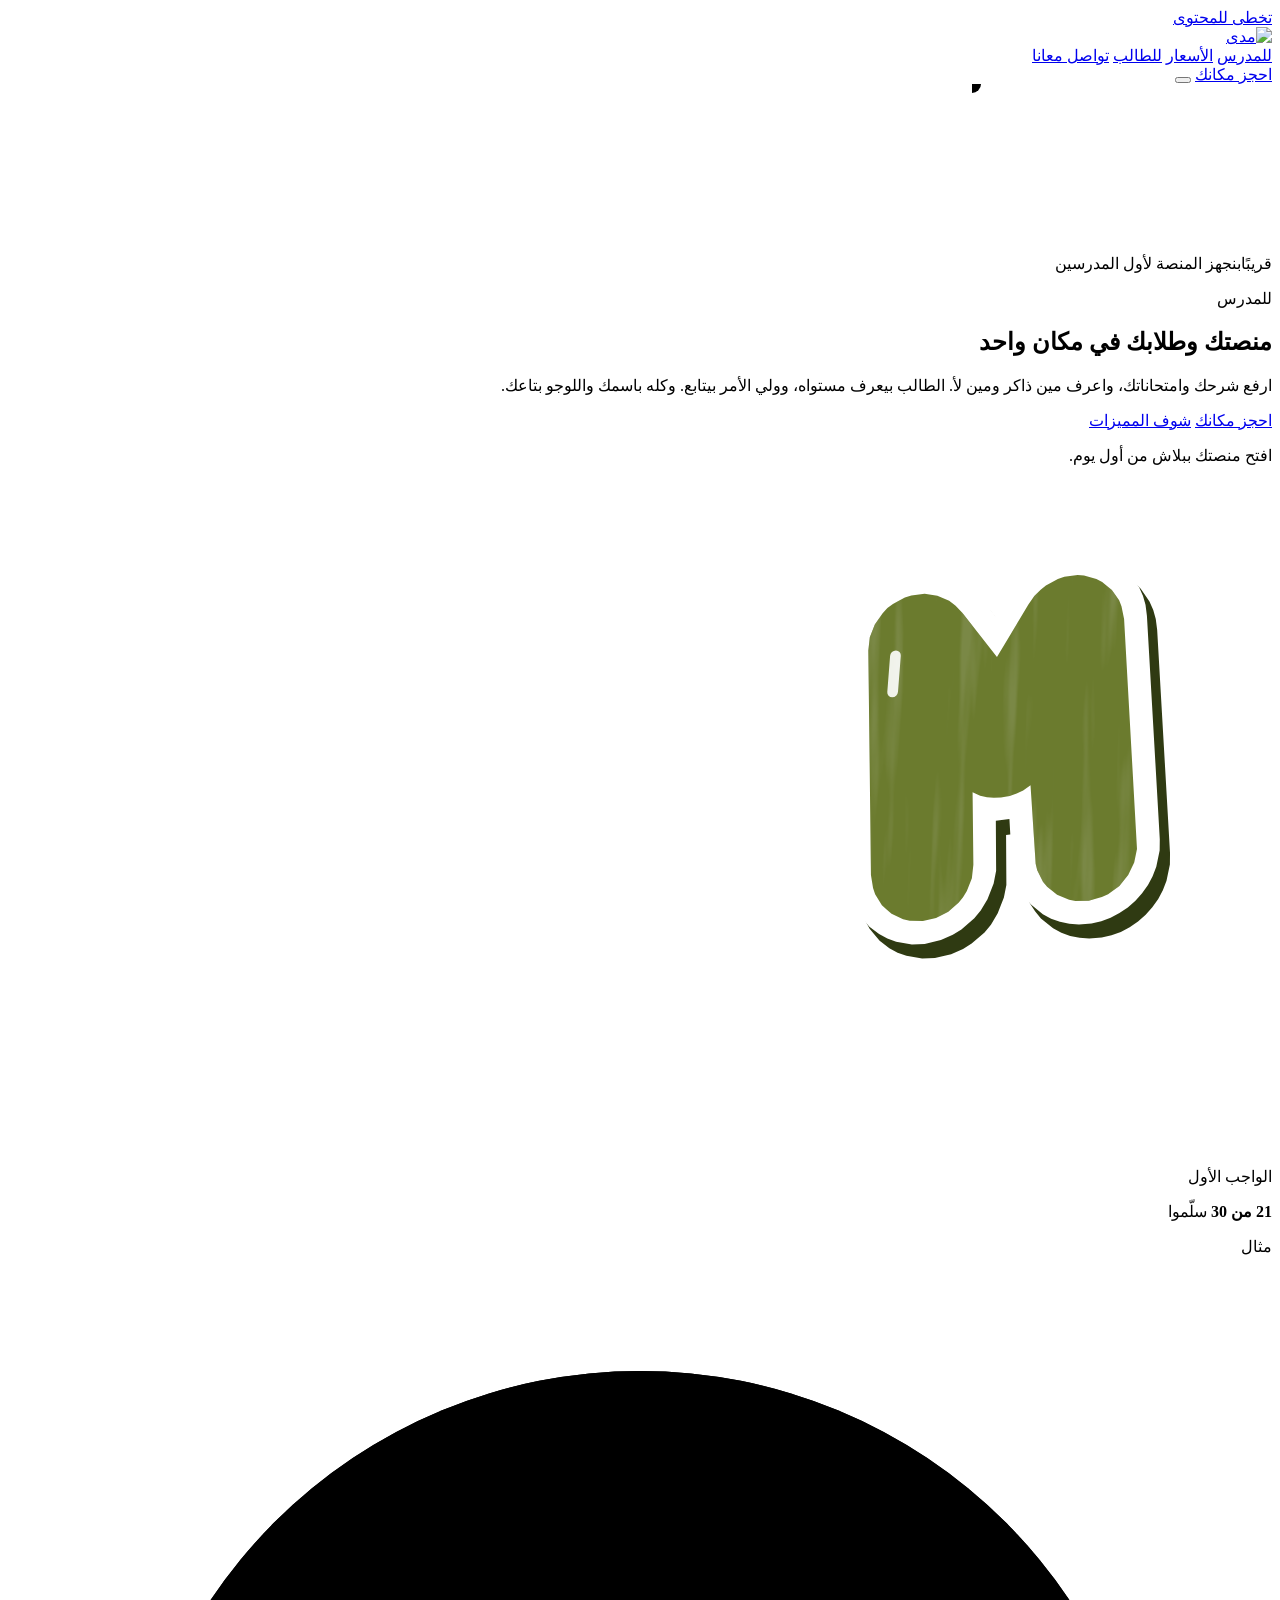
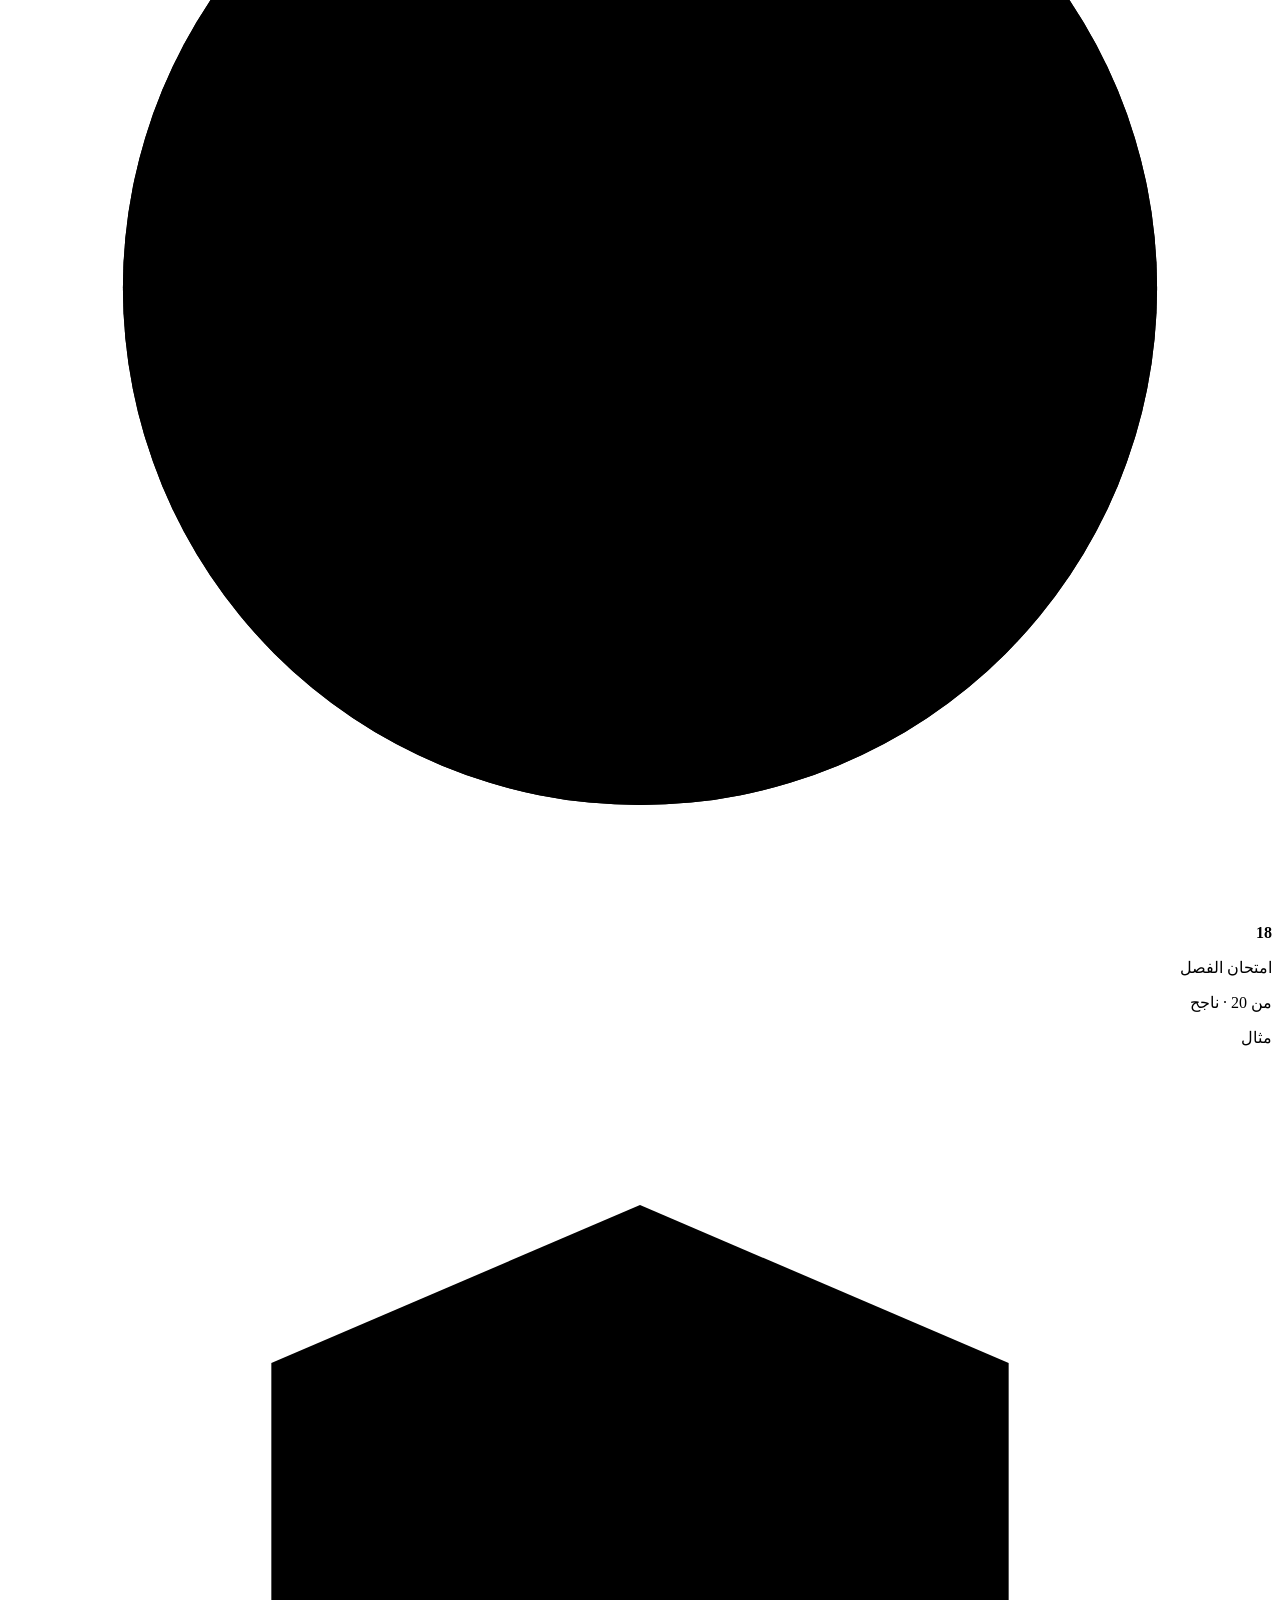
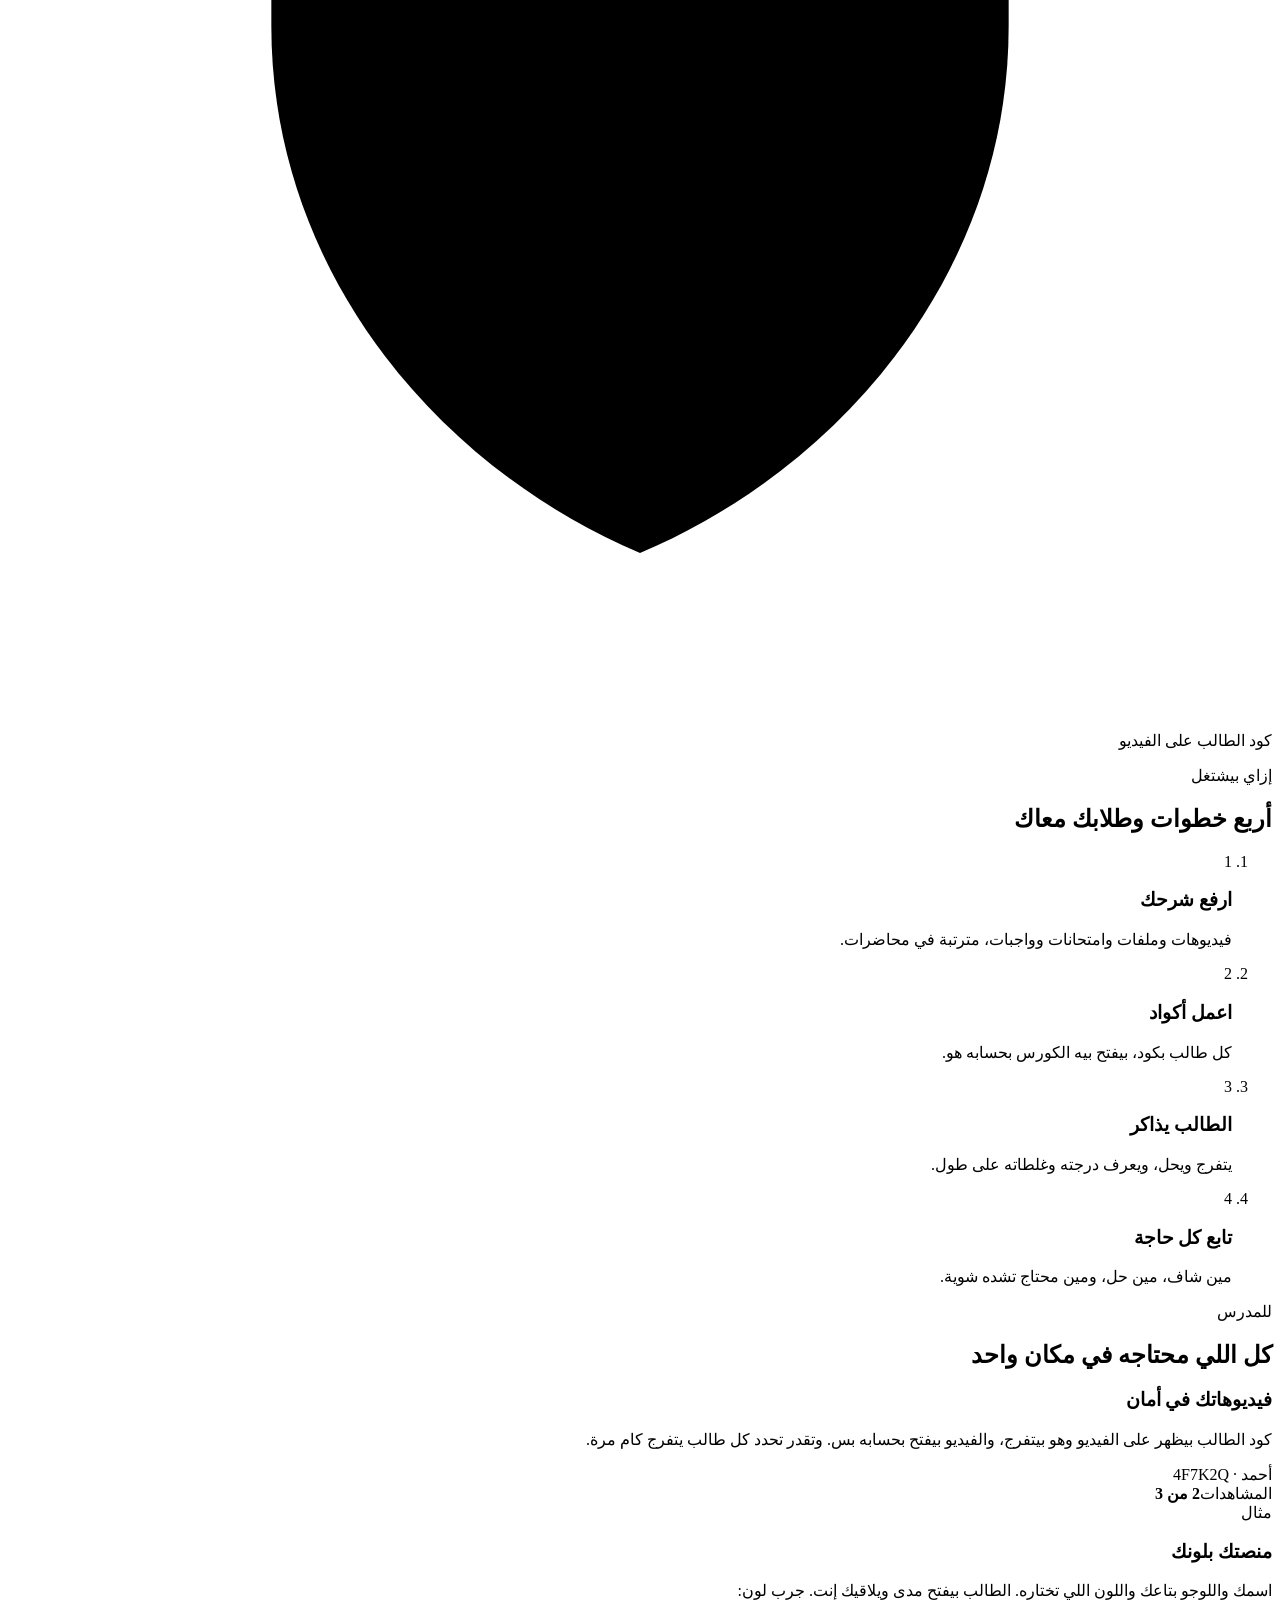
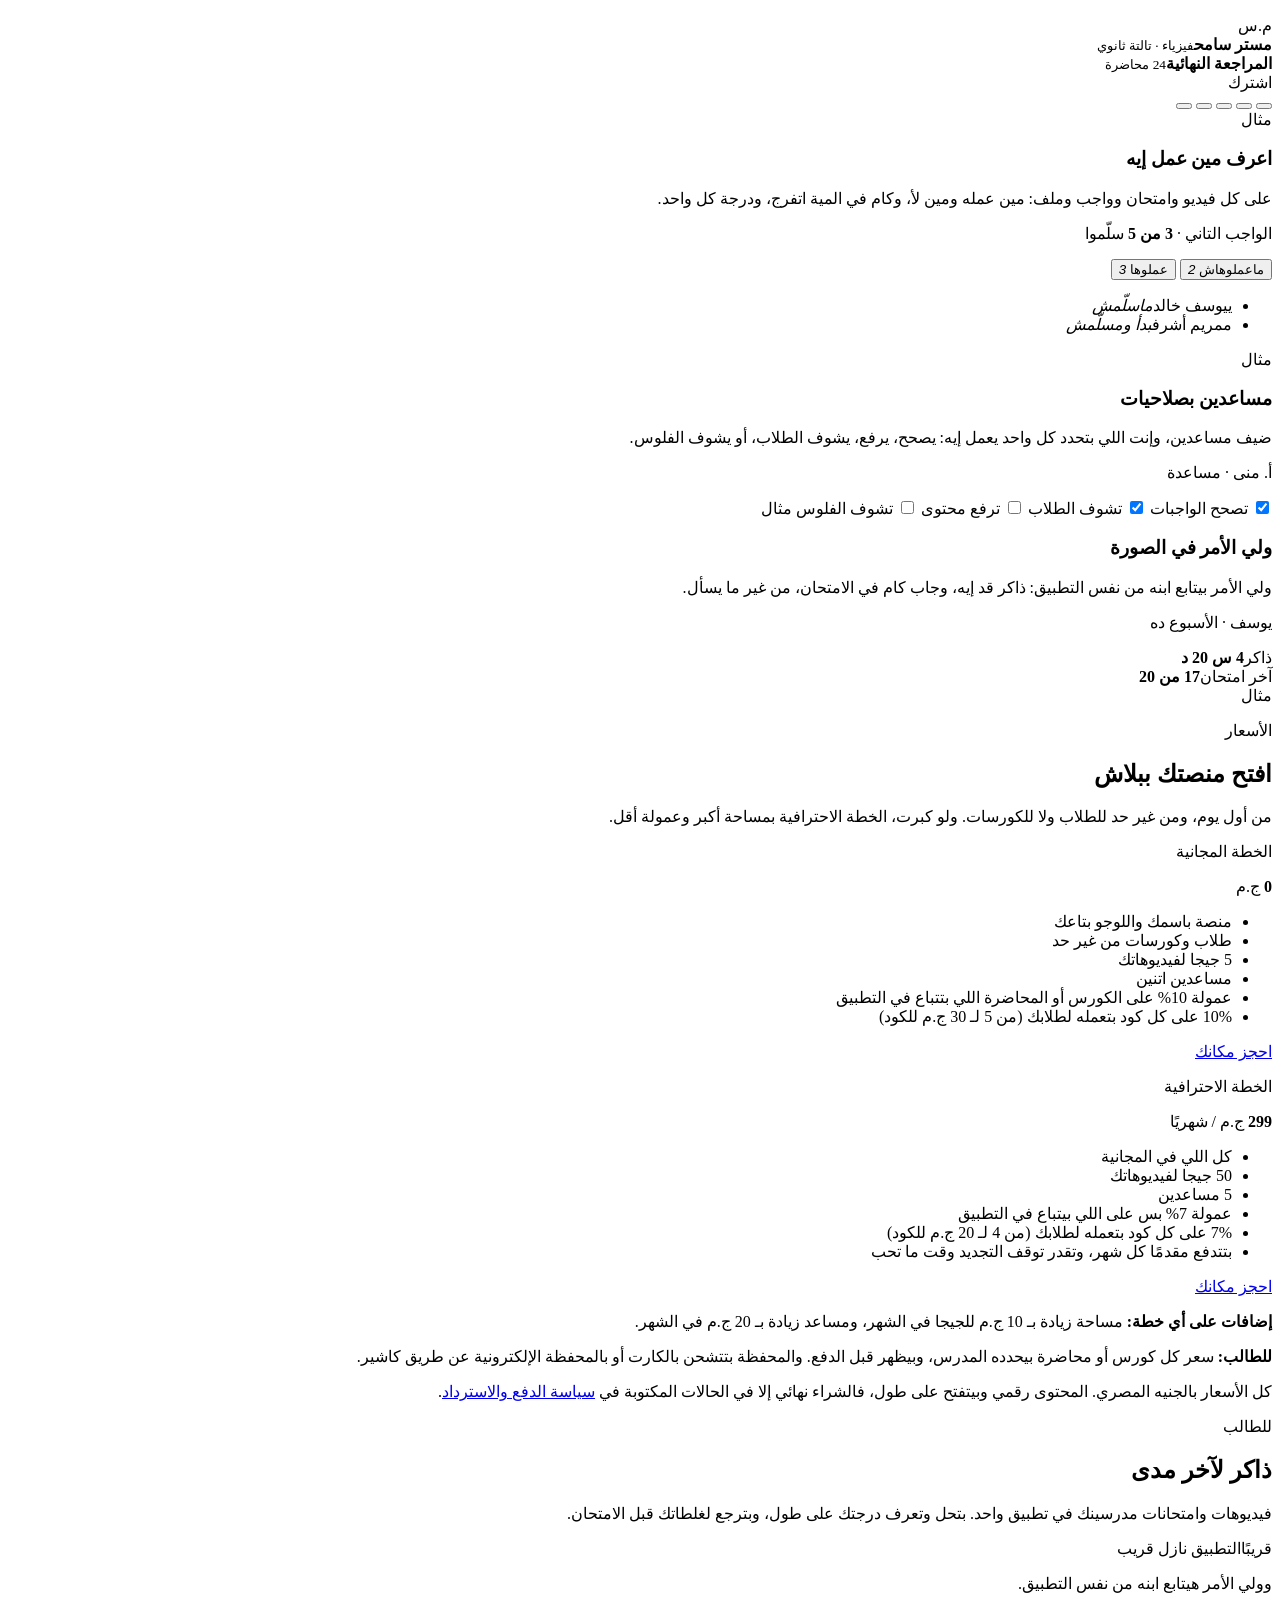
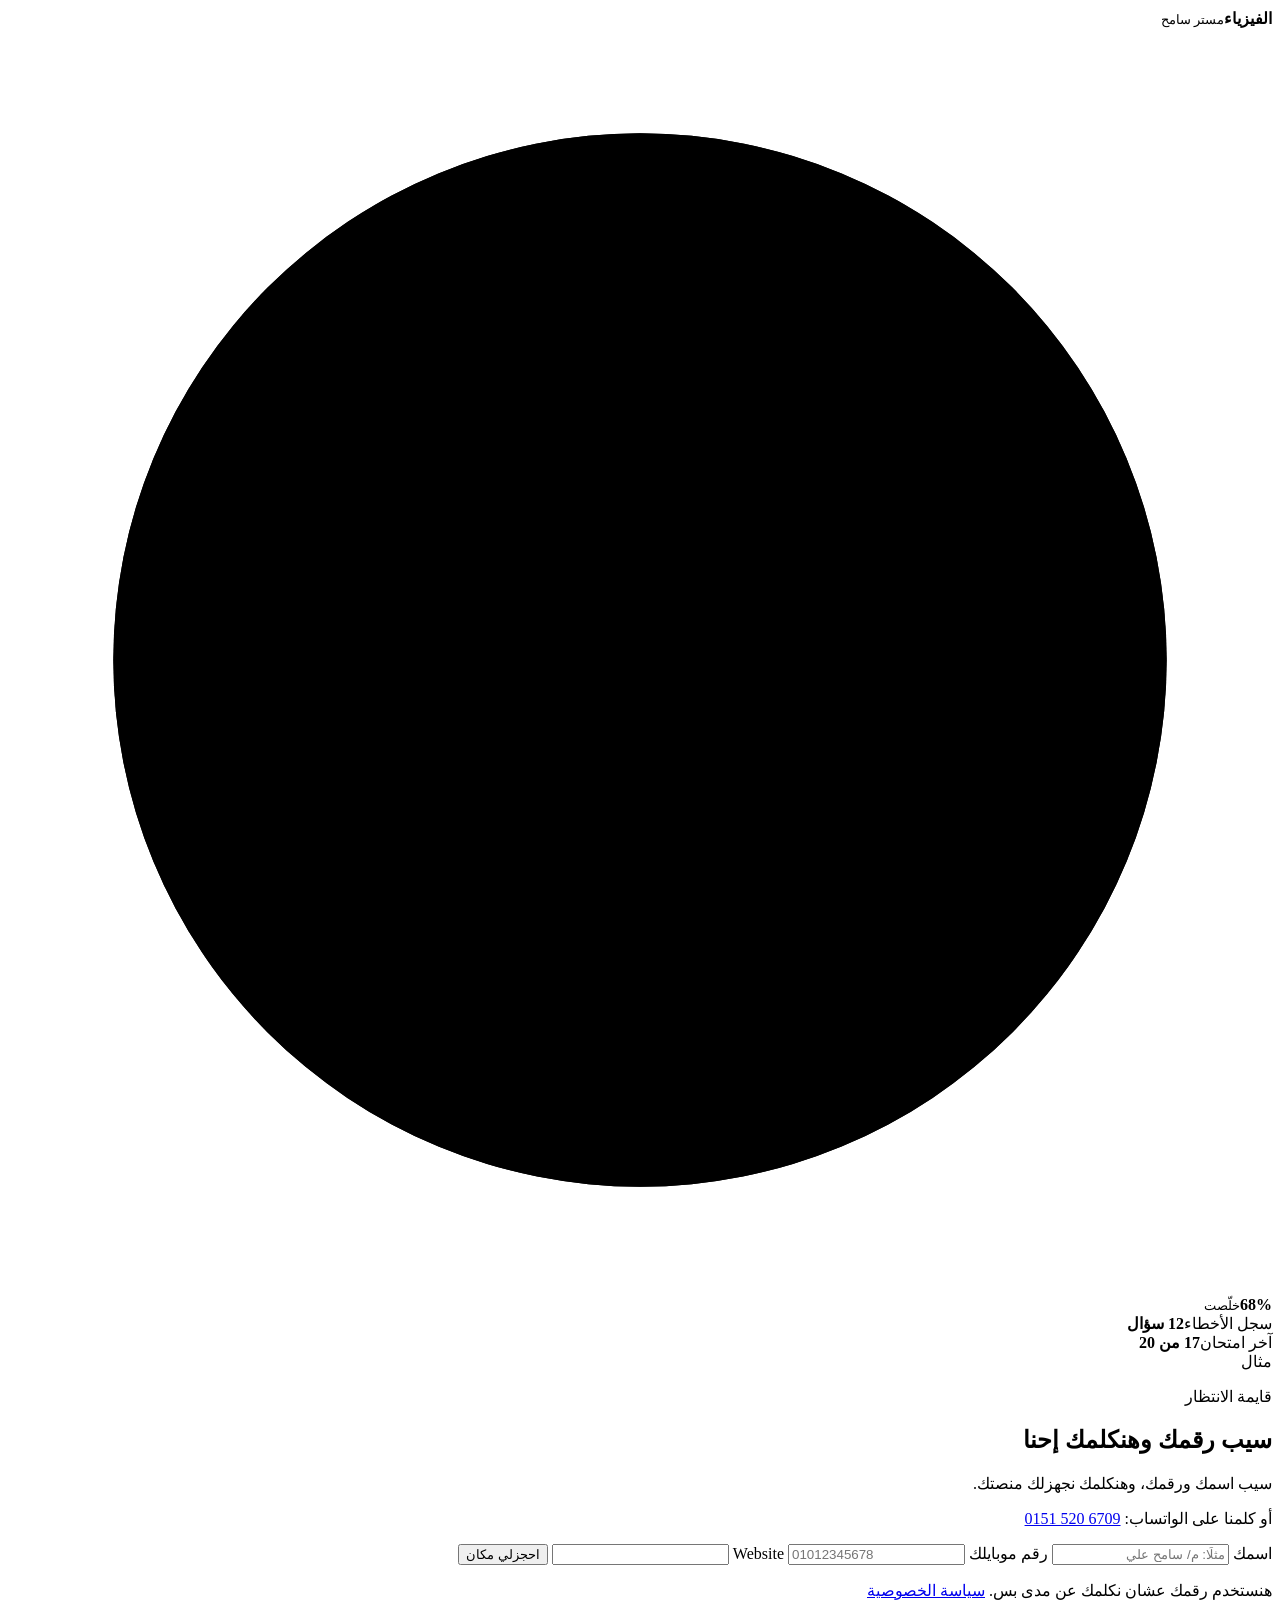
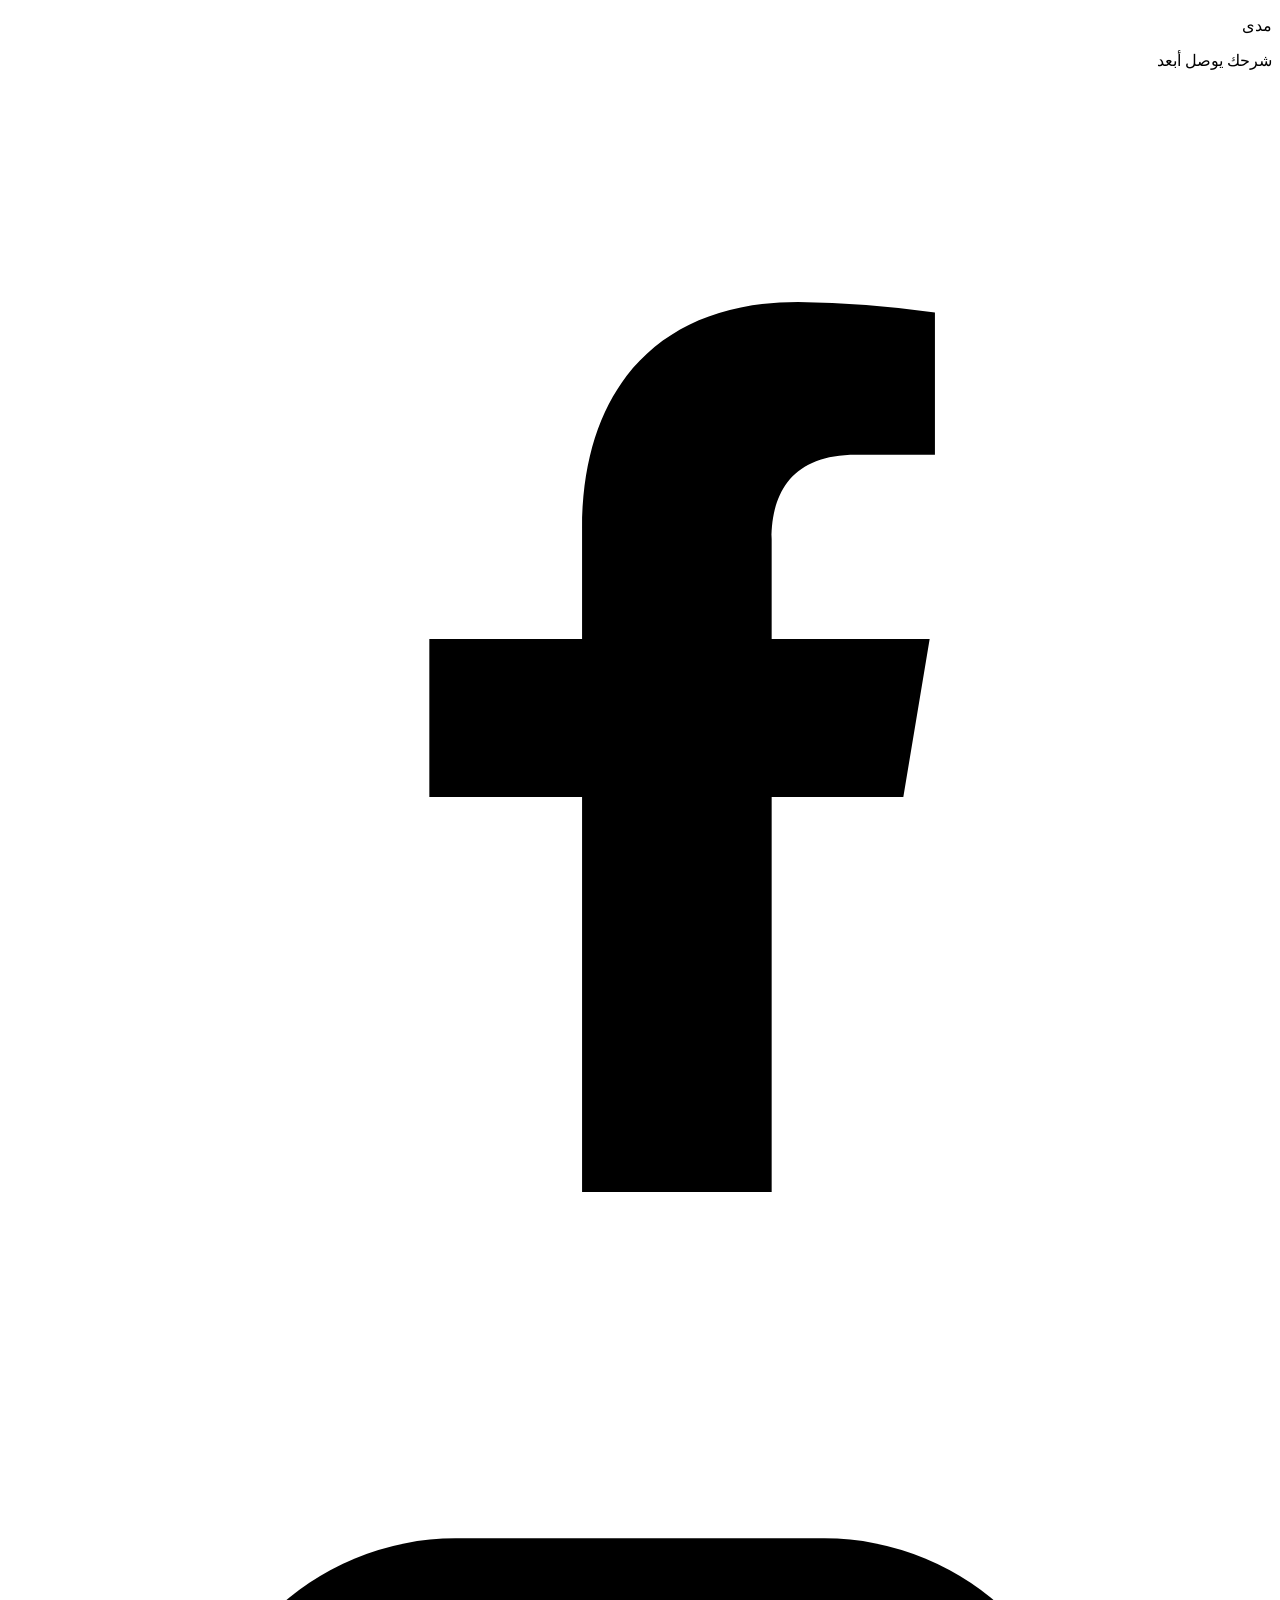
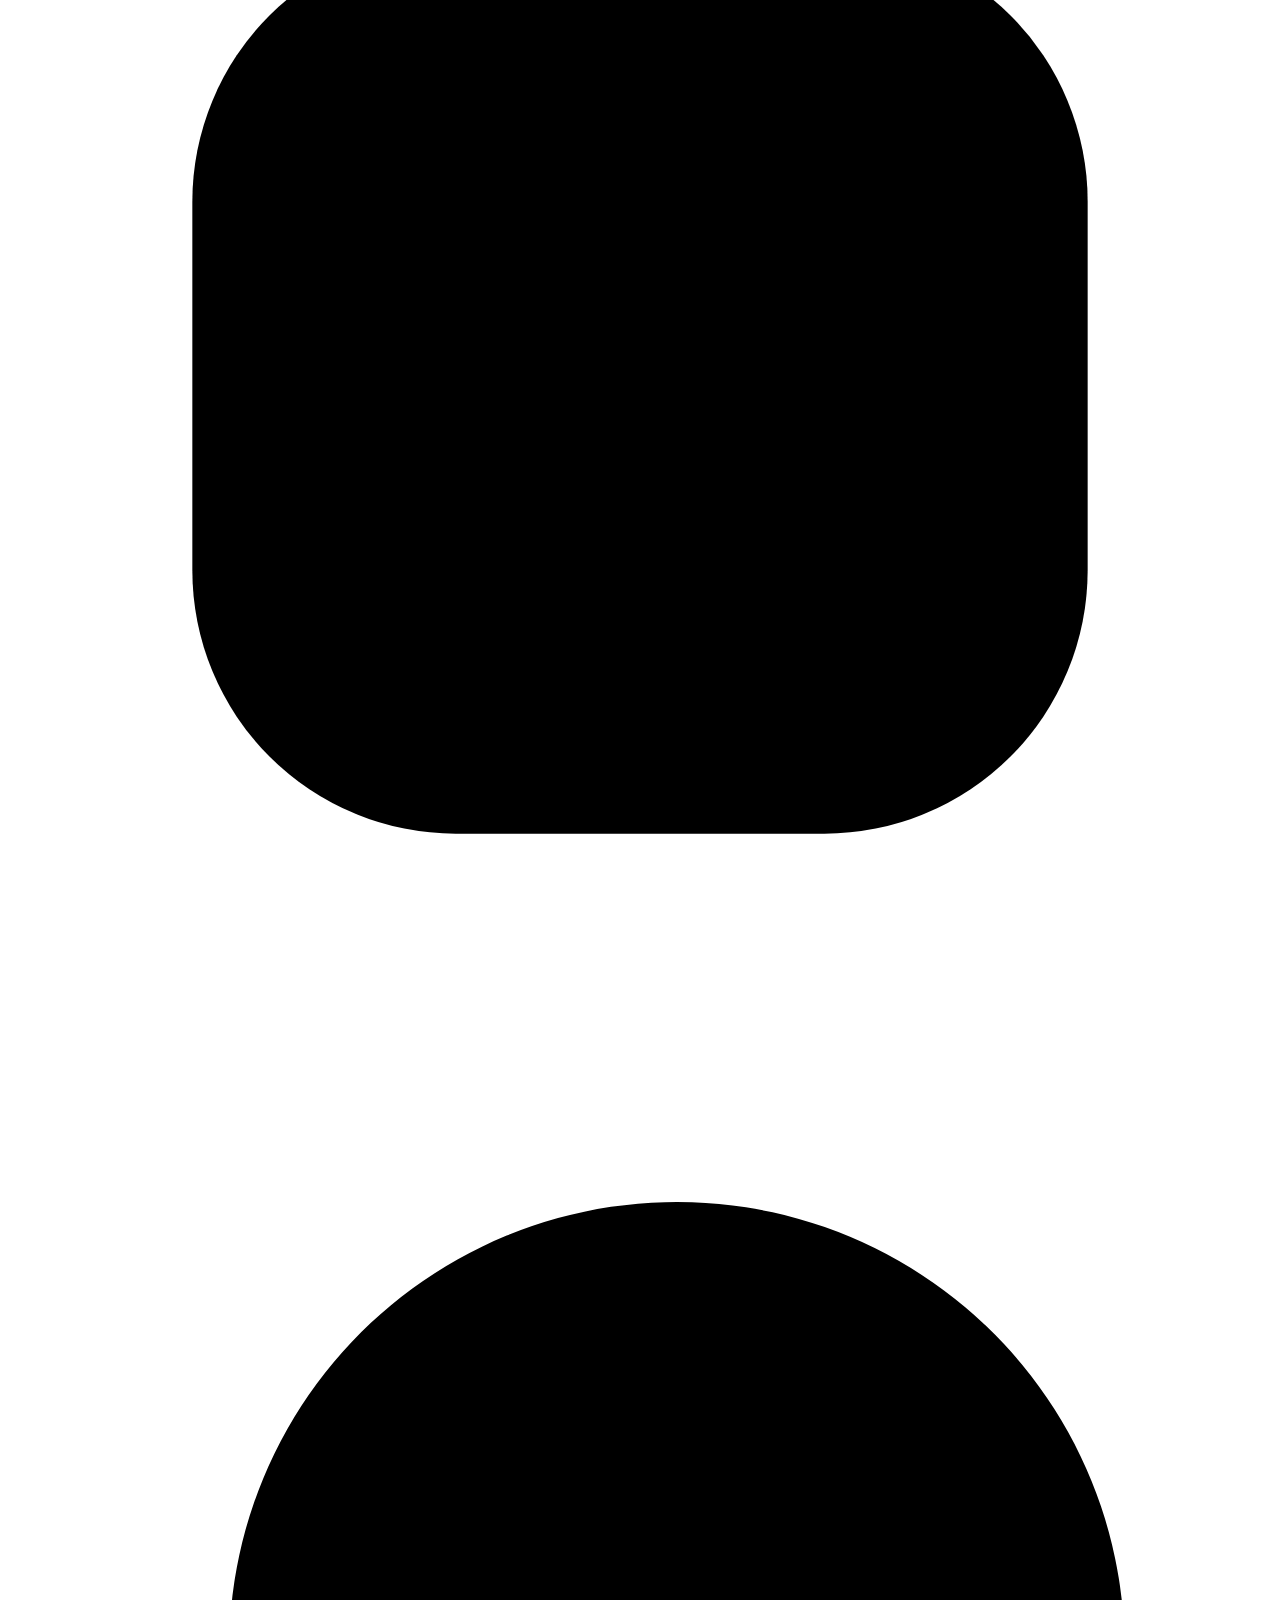
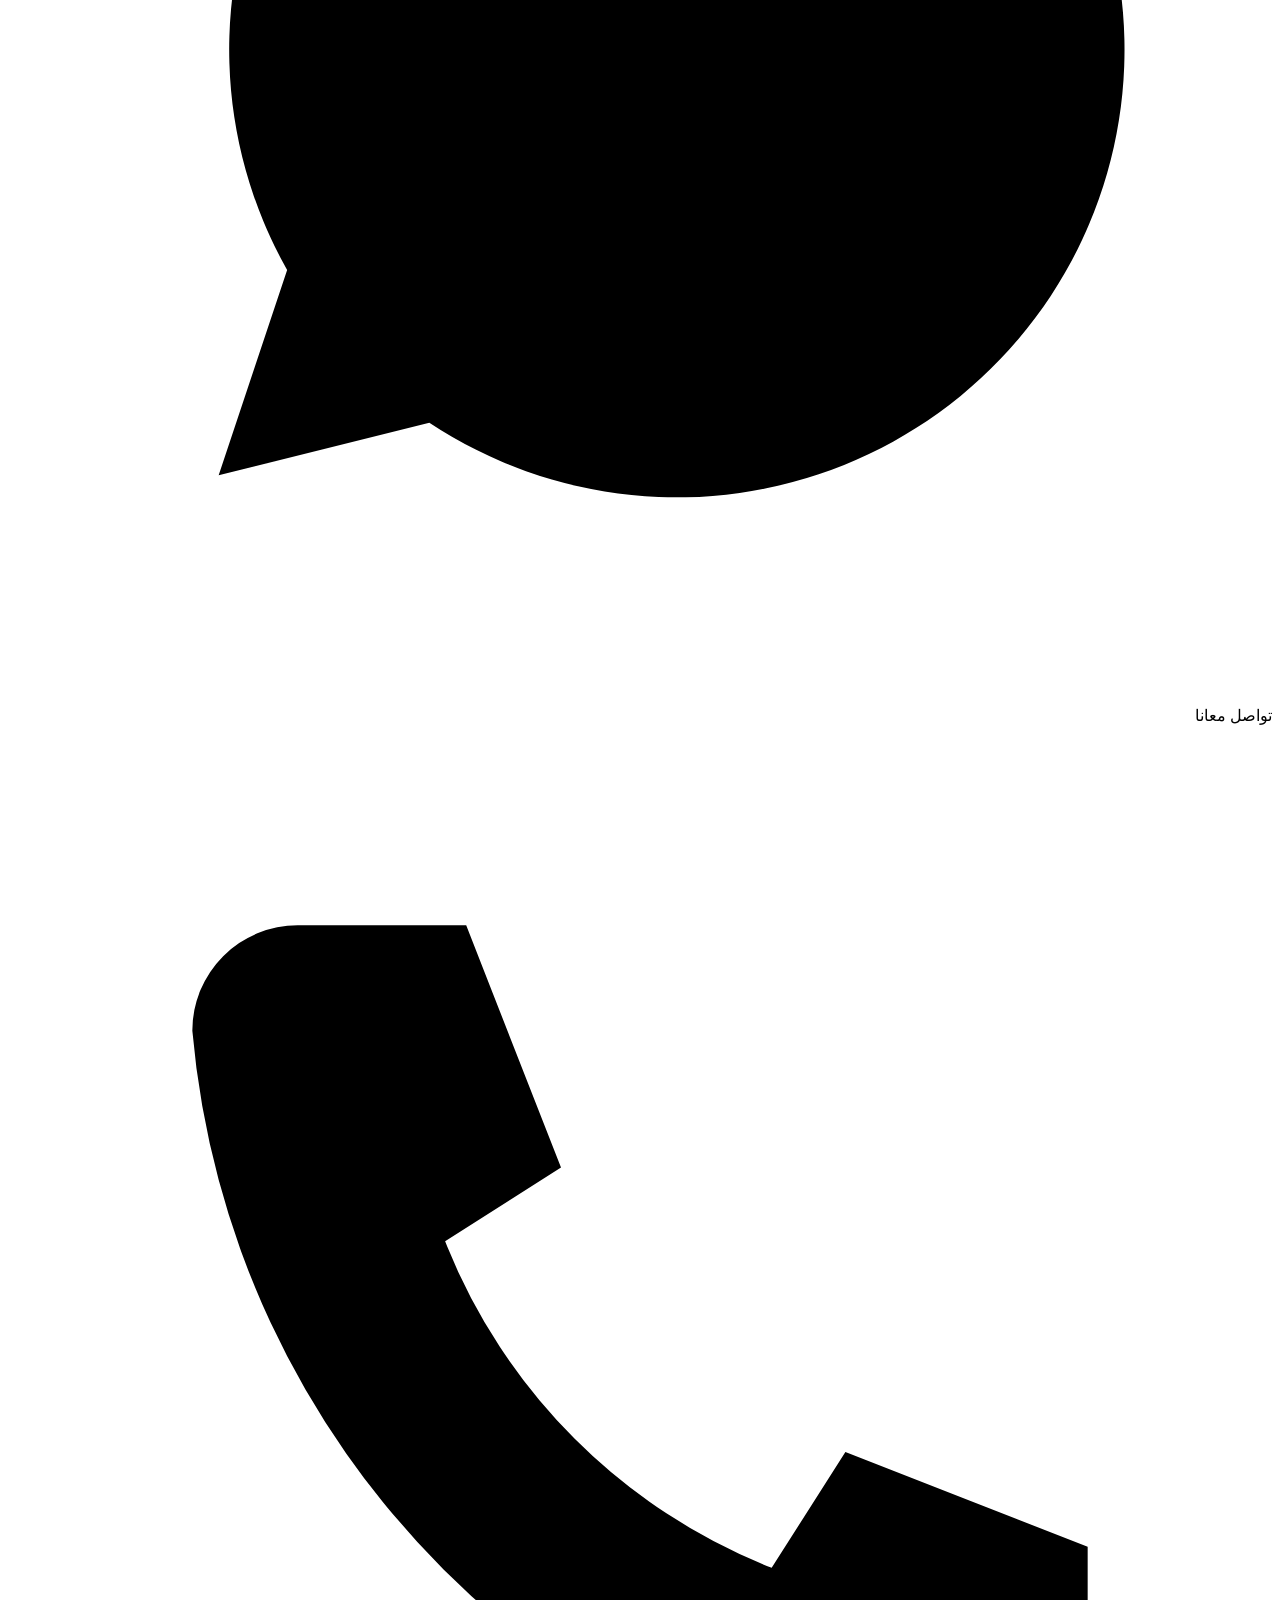
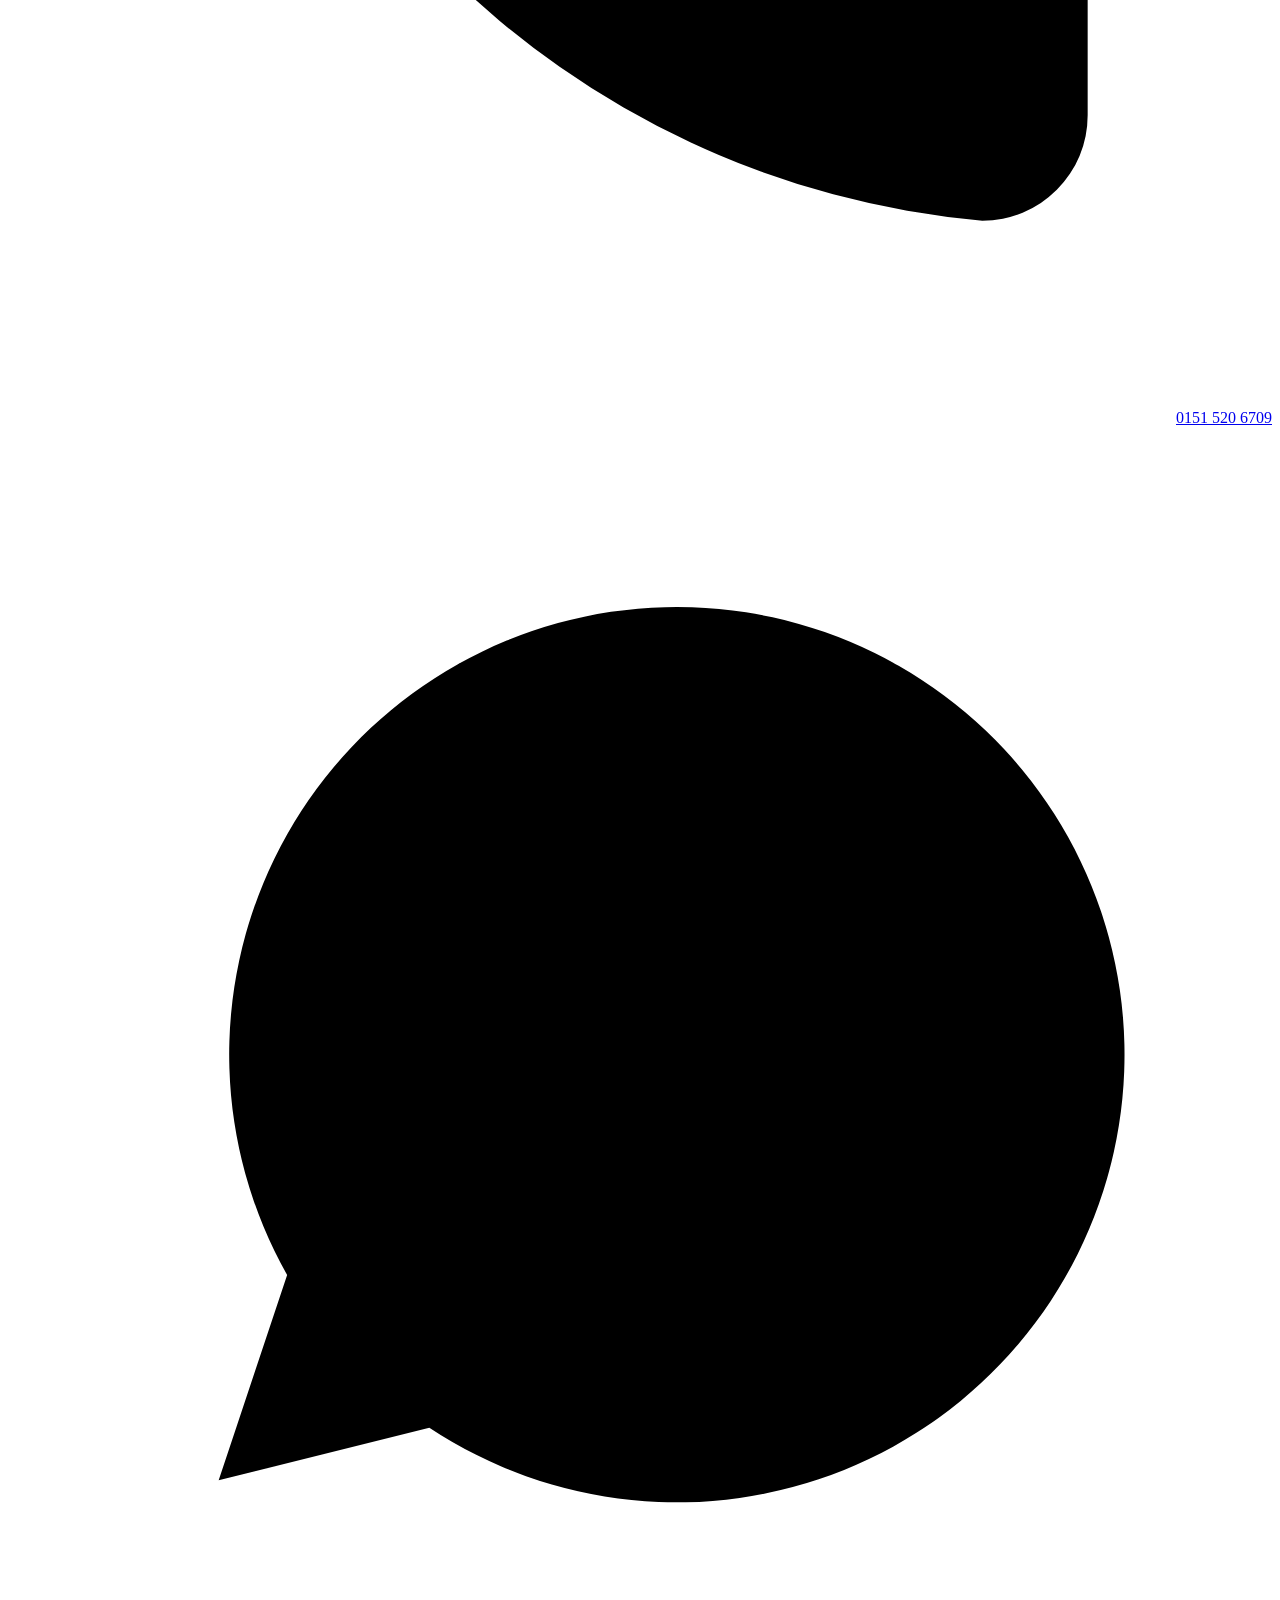
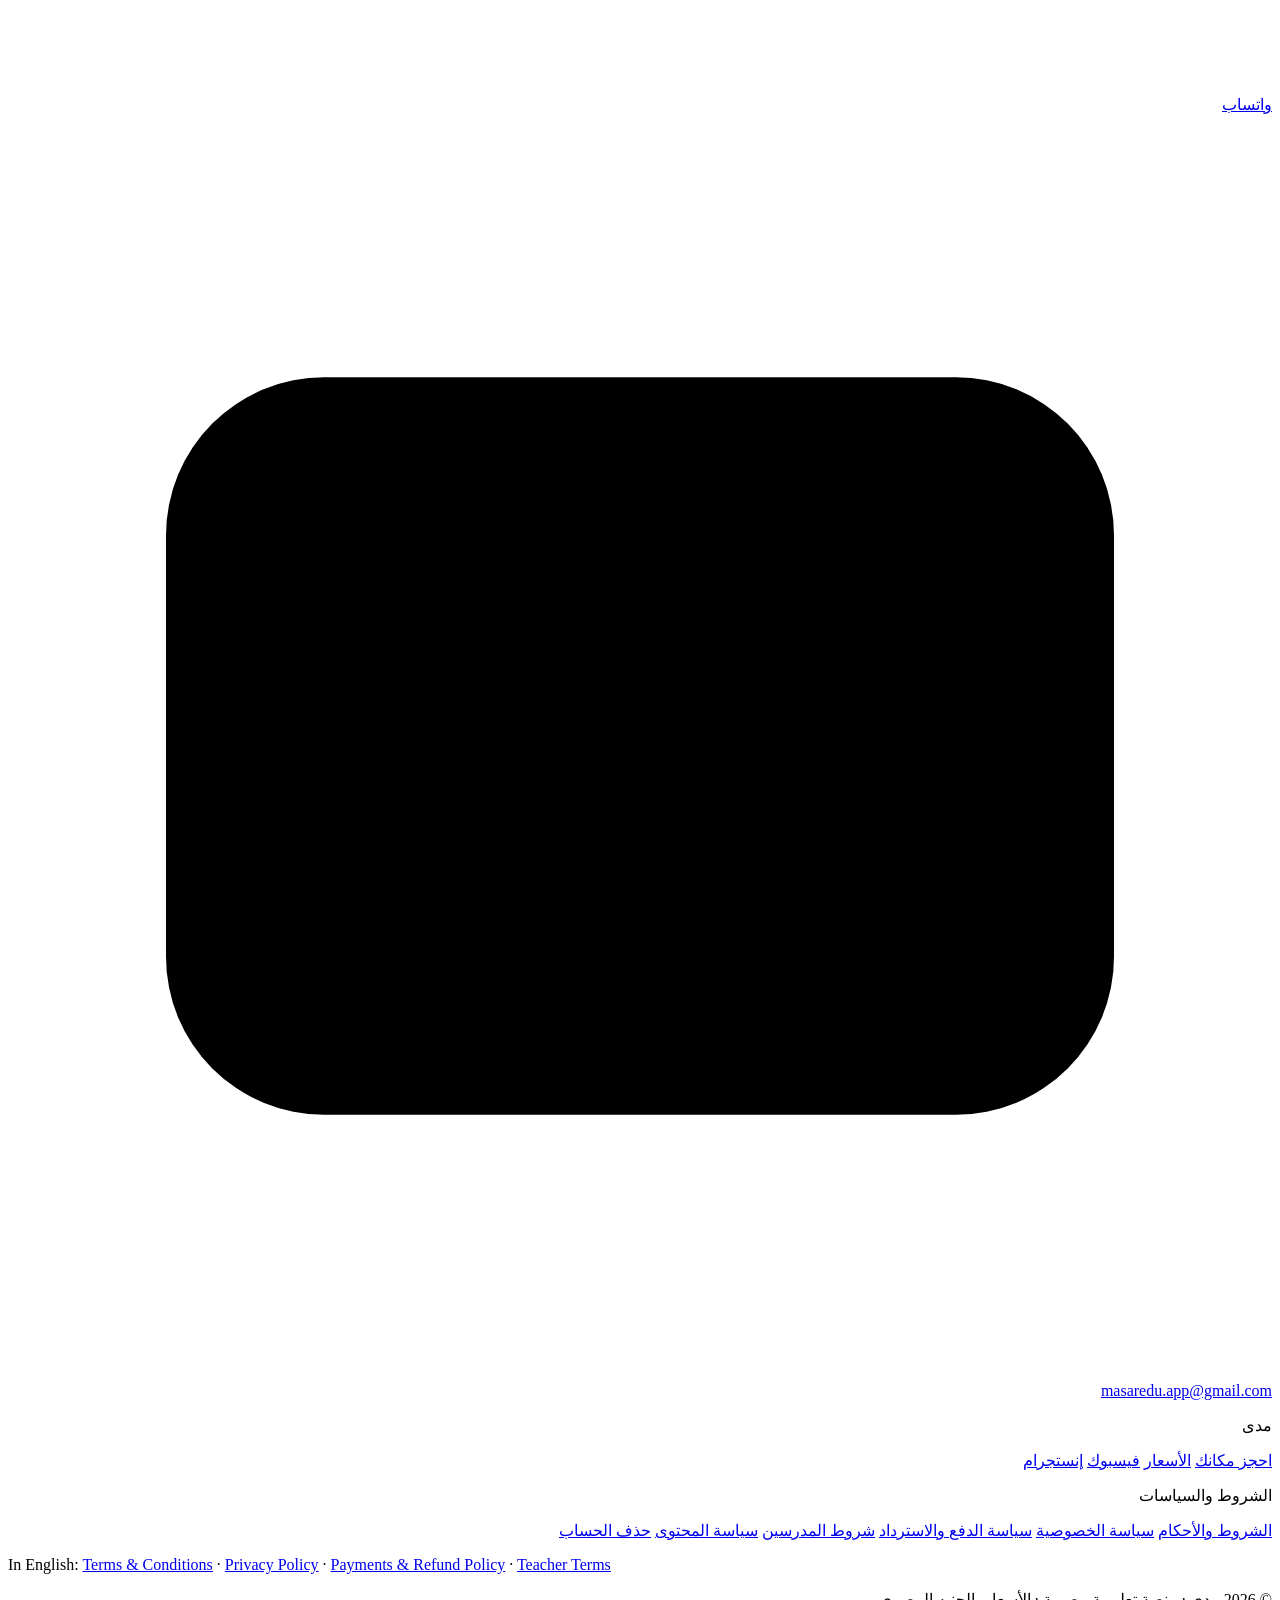
==== index.html @ 66dbe3a2 "Publish the landing (mada-project e6b8603f)" ====
<!DOCTYPE html>
<html lang="ar" dir="rtl">
<head>
  <meta charset="UTF-8">
  <meta http-equiv="Content-Security-Policy" content="default-src 'self'; script-src 'self'; style-src 'self'; img-src 'self' data: https://yfgarbtydtcmgkupcfwn.supabase.co; font-src 'self'; connect-src 'self' https://yfgarbtydtcmgkupcfwn.supabase.co; object-src 'none'; base-uri 'none'; form-action 'self'; upgrade-insecure-requests">
  <meta name="viewport" content="width=device-width, initial-scale=1, viewport-fit=cover">
  <title>مدى · منصتك وطلابك في مكان واحد</title>
  <meta name="description" content="مدى منصة للمدرس: ارفع شرحك وامتحاناتك، اعرف مين ذاكر ومين لأ، والطالب يعرف مستواه وولي الأمر يتابع. افتح منصتك ببلاش.">
  <link rel="canonical" href="https://kareemhekal.github.io/mada-landing/">
  <meta name="theme-color" content="#FFFFFF">
  <meta name="robots" content="index, follow, max-image-preview:large">
  <meta property="og:type" content="website">
  <meta property="og:site_name" content="مدى">
  <meta property="og:locale" content="ar_EG">
  <meta property="og:title" content="مدى · منصتك وطلابك في مكان واحد">
  <meta property="og:description" content="ارفع شرحك وامتحاناتك، واعرف مين ذاكر ومين لأ. افتح منصتك ببلاش.">
  <meta property="og:url" content="https://kareemhekal.github.io/mada-landing/">
  <meta property="og:image" content="https://kareemhekal.github.io/mada-landing/og-image.png">
  <meta name="twitter:card" content="summary_large_image">
  <meta name="mada-api" content="https://yfgarbtydtcmgkupcfwn.supabase.co">
  <meta name="mada-key" content="eyJhbGciOiJIUzI1NiIsInR5cCI6IkpXVCJ9.eyJpc3MiOiJzdXBhYmFzZSIsInJlZiI6InlmZ2FyYnR5ZHRjbWdrdXBjZnduIiwicm9sZSI6ImFub24iLCJpYXQiOjE3NzU1OTYxNDIsImV4cCI6MjA5MTE3MjE0Mn0.XGK3OTAyPMfw1ZCo0PG9bc5GYZfRO492a5dwb6EX-EU">
  <link rel="icon" type="image/png" href="/mada-landing/favicon.png">
  <link rel="preload" href="/mada-landing/fonts/MadaTag-Regular.woff2" as="font" type="font/woff2" crossorigin>
  <link rel="preload" href="/mada-landing/fonts/BalooBhaijaan2-Variable.woff2" as="font" type="font/woff2" crossorigin>
  <link rel="stylesheet" href="/mada-landing/landing/landing.css?v=mv3u9ocb">
  <script type="module" src="/mada-landing/landing/main.js?v=mv3u9ocb"></script>
  <script type="application/ld+json">{"@context":"https://schema.org","@type":"EducationalOrganization","name":"مدى","alternateName":"Mada","url":"https://kareemhekal.github.io/mada-landing","logo":"https://kareemhekal.github.io/mada-landing/brand/mada-wordmark-clean.svg","slogan":"شرحك يوصل أبعد","areaServed":"EG","inLanguage":"ar","telephone":"+201515206709","email":"masaredu.app@gmail.com","sameAs":["https://www.facebook.com/61594158264106/","https://www.instagram.com/mada_page/"]}</script>
</head>
<body>
  <a class="skip" href="#main">تخطى للمحتوى</a>

  <header class="top">
    <div class="wrap top-row">
      <a class="logo" href="/mada-landing/" aria-label="مدى، الرئيسية">
        <img src="/mada-landing/brand/mada-wordmark-clean.svg" alt="مدى" width="104" height="57">
      </a>
      <nav id="menu" class="menu" aria-label="الأقسام">
        <a href="#teacher">للمدرس</a>
        <a href="#pricing">الأسعار</a>
        <a href="#student">للطالب</a>
        <a href="#contact">تواصل معانا</a>
        
      </nav>
      <div class="top-actions">
        
        <a class="btn btn-olive" href="#waitlist">احجز مكانك</a>
        <button class="menu-btn" type="button" aria-controls="menu" aria-expanded="false" aria-label="القائمة">
          <span></span><span></span>
        </button>
      </div>
    </div>
  </header>

  <main id="main">
    <svg class="path" aria-hidden="true" focusable="false" preserveAspectRatio="none">
      <path class="path-dash" fill="none"/>
      <path class="path-draw" fill="none"/>
      <circle class="path-dot" r="9"/>
    </svg>
    <div class="patch patch-a" aria-hidden="true"></div>
    <div class="patch patch-b" aria-hidden="true"></div>
    <div class="patch patch-c" aria-hidden="true"></div>
    <div class="patch patch-d" aria-hidden="true"></div>
    <!-- ── Hero ───────────────────────────────────────────────────────── -->
    <section class="hero">
      <div class="wrap hero-grid" data-path="gap">
        <div class="hero-copy">
          <p class="soon"><span class="soon-tag">قريبًا</span><span>بنجهز المنصة لأول المدرسين</span></p>
          <p class="kicker">للمدرس</p>
          <h1 class="headline"><span>منصتك وطلابك</span> <span class="hi">في مكان واحد</span></h1>
          <p class="lede">ارفع شرحك وامتحاناتك، واعرف مين ذاكر ومين لأ. الطالب بيعرف مستواه، وولي الأمر بيتابع. وكله باسمك واللوجو بتاعك.</p>
          <div class="cta-row">
            <a class="btn btn-olive btn-lg" href="#waitlist">احجز مكانك</a>
            
            <a class="btn btn-ghost btn-lg" href="#teacher">شوف المميزات</a>
          </div>
          <p class="fine">افتح منصتك ببلاش من أول يوم.</p>
        </div>

        <div class="hero-art">
          <div class="m-stage">
            <div class="m-static"><svg xmlns="http://www.w3.org/2000/svg" viewBox="-18 -18 160 160" width="512" height="512">
  <defs>
    <filter id="m1f" x="0" y="0" width="100%" height="100%">
      <feTurbulence type="fractalNoise" baseFrequency="0.14 0.011" numOctaves="3" seed="9"/>
      <feColorMatrix type="matrix" values="0 0 0 0 0.24  0 0 0 0 0.29  0 0 0 0 0.10  0 0 0 -4.6 2.05"/>
    </filter>
    <pattern id="m1t" patternUnits="userSpaceOnUse" width="560" height="300" x="-80" y="-100"><rect width="560" height="300" filter="url(#m1f)"/></pattern>
    
  </defs>
  
  <g transform="translate(65.2 70.4) scale(0.8) translate(-40 -56)"><g transform="rotate(-3 57 50) skewX(-5)"><path d="M34.7 2.6 L28.1 -5.8 L24.8 -9.1 L21.7 -11.5 L18.5 -13.5 L15.0 -14.9 L11.4 -16.0 L6.5 -16.6 L0.2 -16.2 L-3.4 -15.3 L-6.9 -13.9 L-10.2 -12.1 L-13.2 -9.9 L-15.9 -7.4 L-19.0 -3.5 L-20.8 -0.2 L-22.2 3.2 L-23.2 6.9 L-23.6 10.6 L-23.7 13.7 L-19.5 101.4 L-19.0 105.8 L-17.0 111.9 L-14.6 116.2 L-10.5 121.1 L-6.6 124.2 L-3.3 126.1 L0.2 127.5 L6.4 128.9 L11.4 129.0 L17.7 127.8 L22.3 126.0 L25.6 124.1 L30.5 120.0 L32.9 117.1 L35.4 112.8 L37.6 106.8 L38.4 101.9 L37.6 82.4 L42.9 82.0 L44.4 98.3 L45.1 102.6 L46.3 106.2 L47.9 109.6 L50.0 112.8 L52.4 115.7 L57.3 119.8 L60.6 121.7 L64.1 123.1 L67.8 124.0 L71.6 124.5 L76.5 124.4 L80.3 123.7 L83.9 122.6 L87.3 120.9 L90.5 118.9 L93.4 116.4 L95.9 113.6 L98.1 110.5 L99.8 107.2 L101.1 103.6 L102.2 97.3 L102.1 92.9 L94.0 5.5 L93.3 1.2 L92.2 -2.3 L90.6 -5.7 L87.0 -10.9 L84.3 -13.6 L80.4 -16.5 L77.1 -18.2 L71.1 -20.2 L67.4 -20.7 L62.4 -20.7 L58.7 -20.1 L55.2 -19.0 L51.7 -17.5 L46.5 -14.0 L42.9 -10.4 L40.1 -6.6Z" fill="#2F3A12"/><path d="M31.1 75.2 L36.1 76.2 L39.5 76.2 L43.5 75.7 L48.4 74.0 L50.6 97.7 L51.0 100.5 L51.8 103.3 L53.2 106.4 L56.4 110.9 L58.8 113.2 L63.6 116.2 L66.7 117.4 L72.2 118.4 L75.6 118.3 L81.0 117.0 L84.1 115.7 L88.6 112.4 L90.9 110.0 L93.9 105.3 L95.0 102.5 L95.7 99.6 L96.0 96.6 L96.0 93.5 L87.4 3.3 L86.5 0.2 L85.3 -2.5 L83.7 -5.0 L81.9 -7.3 L79.7 -9.3 L75.1 -12.3 L72.4 -13.4 L69.5 -14.2 L66.6 -14.6 L63.7 -14.6 L60.7 -14.2 L57.9 -13.4 L55.2 -12.3 L52.6 -10.8 L50.3 -9.1 L48.2 -7.0 L45.1 -3.0 L35.5 13.5 L23.8 -1.3 L20.7 -4.4 L17.9 -6.6 L15.4 -8.1 L12.7 -9.2 L9.8 -10.0 L6.6 -10.4 L1.0 -10.0 L-1.8 -9.3 L-4.9 -8.0 L-7.4 -6.6 L-11.6 -2.9 L-13.4 -0.6 L-15.1 2.2 L-16.3 4.9 L-17.0 7.8 L-17.5 13.4 L-13.3 101.3 L-12.3 106.8 L-11.1 109.9 L-8.1 114.6 L-5.8 117.0 L-1.2 120.2 L1.9 121.6 L7.3 122.7 L10.7 122.8 L16.2 121.8 L19.3 120.6 L24.0 117.6 L26.4 115.3 L28.2 112.9 L29.8 110.3 L31.7 105.1 L32.1 102.1 L32.2 99.0Z" fill="#2F3A12"/></g></g>
  <g transform="translate(62 66) scale(0.8) translate(-40 -56)"><g transform="rotate(-3 57 50) skewX(-5)"><path d="M34.7 2.6 L28.1 -5.8 L24.8 -9.1 L21.7 -11.5 L18.5 -13.5 L15.0 -14.9 L11.4 -16.0 L6.5 -16.6 L0.2 -16.2 L-3.4 -15.3 L-6.9 -13.9 L-10.2 -12.1 L-13.2 -9.9 L-15.9 -7.4 L-19.0 -3.5 L-20.8 -0.2 L-22.2 3.2 L-23.2 6.9 L-23.6 10.6 L-23.7 13.7 L-19.5 101.4 L-19.0 105.8 L-17.0 111.9 L-14.6 116.2 L-10.5 121.1 L-6.6 124.2 L-3.3 126.1 L0.2 127.5 L6.4 128.9 L11.4 129.0 L17.7 127.8 L22.3 126.0 L25.6 124.1 L30.5 120.0 L32.9 117.1 L35.4 112.8 L37.6 106.8 L38.4 101.9 L37.6 82.4 L42.9 82.0 L44.4 98.3 L45.1 102.6 L46.3 106.2 L47.9 109.6 L50.0 112.8 L52.4 115.7 L57.3 119.8 L60.6 121.7 L64.1 123.1 L67.8 124.0 L71.6 124.5 L76.5 124.4 L80.3 123.7 L83.9 122.6 L87.3 120.9 L90.5 118.9 L93.4 116.4 L95.9 113.6 L98.1 110.5 L99.8 107.2 L101.1 103.6 L102.2 97.3 L102.1 92.9 L94.0 5.5 L93.3 1.2 L92.2 -2.3 L90.6 -5.7 L87.0 -10.9 L84.3 -13.6 L80.4 -16.5 L77.1 -18.2 L71.1 -20.2 L67.4 -20.7 L62.4 -20.7 L58.7 -20.1 L55.2 -19.0 L51.7 -17.5 L46.5 -14.0 L42.9 -10.4 L40.1 -6.6Z" fill="#FFFFFF"/><path d="M31.1 75.2 L36.1 76.2 L39.5 76.2 L43.5 75.7 L48.4 74.0 L50.6 97.7 L51.0 100.5 L51.8 103.3 L53.2 106.4 L56.4 110.9 L58.8 113.2 L63.6 116.2 L66.7 117.4 L72.2 118.4 L75.6 118.3 L81.0 117.0 L84.1 115.7 L88.6 112.4 L90.9 110.0 L93.9 105.3 L95.0 102.5 L95.7 99.6 L96.0 96.6 L96.0 93.5 L87.4 3.3 L86.5 0.2 L85.3 -2.5 L83.7 -5.0 L81.9 -7.3 L79.7 -9.3 L75.1 -12.3 L72.4 -13.4 L69.5 -14.2 L66.6 -14.6 L63.7 -14.6 L60.7 -14.2 L57.9 -13.4 L55.2 -12.3 L52.6 -10.8 L50.3 -9.1 L48.2 -7.0 L45.1 -3.0 L35.5 13.5 L23.8 -1.3 L20.7 -4.4 L17.9 -6.6 L15.4 -8.1 L12.7 -9.2 L9.8 -10.0 L6.6 -10.4 L1.0 -10.0 L-1.8 -9.3 L-4.9 -8.0 L-7.4 -6.6 L-11.6 -2.9 L-13.4 -0.6 L-15.1 2.2 L-16.3 4.9 L-17.0 7.8 L-17.5 13.4 L-13.3 101.3 L-12.3 106.8 L-11.1 109.9 L-8.1 114.6 L-5.8 117.0 L-1.2 120.2 L1.9 121.6 L7.3 122.7 L10.7 122.8 L16.2 121.8 L19.3 120.6 L24.0 117.6 L26.4 115.3 L28.2 112.9 L29.8 110.3 L31.7 105.1 L32.1 102.1 L32.2 99.0Z" fill="#FFFFFF"/></g></g>
  <g transform="translate(62 66) scale(0.8) translate(-40 -56)"><g transform="rotate(-3 57 50) skewX(-5)"><path d="M35.8 18.5 L21.6 0.5 L18.9 -2.3 L16.3 -4.4 L11.6 -6.6 L6.6 -7.6 L1.4 -7.2 L-1.1 -6.6 L-5.7 -4.3 L-7.8 -2.8 L-9.6 -0.9 L-12.5 3.3 L-14.3 8.2 L-14.7 13.3 L-10.6 101.0 L-9.6 106.1 L-8.7 108.6 L-5.9 113.0 L-4.0 114.8 L-2.0 116.5 L2.6 118.9 L5.2 119.6 L10.4 120.0 L15.5 119.1 L20.2 116.9 L24.2 113.5 L25.8 111.5 L27.2 109.2 L29.0 104.3 L29.4 99.1 L28.1 70.8 L31.1 72.3 L33.8 73.0 L36.5 73.4 L39.3 73.4 L42.7 73.0 L45.4 72.2 L47.9 71.1 L50.7 69.2 L53.8 100.0 L54.5 102.5 L56.9 107.1 L58.6 109.2 L62.6 112.5 L67.4 114.7 L69.9 115.3 L75.1 115.5 L80.2 114.3 L82.6 113.3 L86.9 110.3 L90.2 106.2 L92.4 101.5 L93.3 96.3 L85.1 6.3 L83.9 1.3 L82.9 -1.1 L79.9 -5.3 L76.0 -8.6 L73.7 -9.9 L68.8 -11.5 L66.3 -11.8 L61.1 -11.4 L58.6 -10.7 L54.0 -8.4 L52.0 -6.8 L49.6 -4.5 L47.4 -1.3Z" fill="#6B7B2E" fill-rule="evenodd"/><path d="M35.8 18.5 L21.6 0.5 L18.9 -2.3 L16.3 -4.4 L11.6 -6.6 L6.6 -7.6 L1.4 -7.2 L-1.1 -6.6 L-5.7 -4.3 L-7.8 -2.8 L-9.6 -0.9 L-12.5 3.3 L-14.3 8.2 L-14.7 13.3 L-10.6 101.0 L-9.6 106.1 L-8.7 108.6 L-5.9 113.0 L-4.0 114.8 L-2.0 116.5 L2.6 118.9 L5.2 119.6 L10.4 120.0 L15.5 119.1 L20.2 116.9 L24.2 113.5 L25.8 111.5 L27.2 109.2 L29.0 104.3 L29.4 99.1 L28.1 70.8 L31.1 72.3 L33.8 73.0 L36.5 73.4 L39.3 73.4 L42.7 73.0 L45.4 72.2 L47.9 71.1 L50.7 69.2 L53.8 100.0 L54.5 102.5 L56.9 107.1 L58.6 109.2 L62.6 112.5 L67.4 114.7 L69.9 115.3 L75.1 115.5 L80.2 114.3 L82.6 113.3 L86.9 110.3 L90.2 106.2 L92.4 101.5 L93.3 96.3 L85.1 6.3 L83.9 1.3 L82.9 -1.1 L79.9 -5.3 L76.0 -8.6 L73.7 -9.9 L68.8 -11.5 L66.3 -11.8 L61.1 -11.4 L58.6 -10.7 L54.0 -8.4 L52.0 -6.8 L49.6 -4.5 L47.4 -1.3Z" fill="url(#m1t)" fill-rule="evenodd" opacity="0.55"/></g></g>
  <g transform="translate(62 66) scale(0.8) translate(-40 -56)"><g transform="rotate(-3 57 50) skewX(-5)"><path d="M-4 16 L-4.6 30" stroke="#FFFFFF" stroke-width="4.2" stroke-linecap="round" opacity="0.9"/></g></g>
</svg></div>
            <canvas aria-hidden="true"></canvas>
            <div class="m-shadow" aria-hidden="true"></div>
          </div>
          <div class="float float-a card" aria-hidden="true">
            <p class="float-title">الواجب الأول</p>
            <p class="float-line"><b>21 من 30</b> سلّموا</p>
            <div class="bar"><i class="w70"></i></div>
            <span class="sample">مثال</span>
          </div>
          <div class="float float-b card" aria-hidden="true">
            <div class="ring" data-score="18/20"><svg viewBox="0 0 44 44"><circle cx="22" cy="22" r="18"/><circle class="ring-on" cx="22" cy="22" r="18"/></svg><b>18</b></div>
            <div>
              <p class="float-title">امتحان الفصل</p>
              <p class="float-line">من 20 · ناجح</p>
            </div>
            <span class="sample">مثال</span>
          </div>
          <div class="float float-c card" aria-hidden="true">
            <span class="tile"><svg viewBox="0 0 24 24"><path d="M12 3l7 3v5c0 4.5-3 8.3-7 10-4-1.7-7-5.5-7-10V6l7-3z"/><path d="M9 12l2 2 4-4"/></svg></span>
            <p class="float-line">كود الطالب على الفيديو</p>
          </div>
        </div>
      </div>
    </section>

    <!-- ── How it works ───────────────────────────────────────────────── -->
    <section class="steps" aria-labelledby="steps-title">
      <div class="wrap">
        <p class="kicker" data-reveal>إزاي بيشتغل</p>
        <h2 id="steps-title" class="headline sm" data-reveal><span>أربع خطوات</span> <span class="hi">وطلابك معاك</span></h2>
        <ol class="step-list" data-path="center">
          <li class="card step" data-reveal>
            <span class="step-n">1</span>
            <h3>ارفع شرحك</h3>
            <p>فيديوهات وملفات وامتحانات وواجبات، مترتبة في محاضرات.</p>
          </li>
          <li class="card step" data-reveal>
            <span class="step-n">2</span>
            <h3>اعمل أكواد</h3>
            <p>كل طالب بكود، بيفتح بيه الكورس بحسابه هو.</p>
          </li>
          <li class="card step" data-reveal>
            <span class="step-n">3</span>
            <h3>الطالب يذاكر</h3>
            <p>يتفرج ويحل، ويعرف درجته وغلطاته على طول.</p>
          </li>
          <li class="card step" data-reveal>
            <span class="step-n">4</span>
            <h3>تابع كل حاجة</h3>
            <p>مين شاف، مين حل، ومين محتاج تشده شوية.</p>
          </li>
        </ol>
      </div>
    </section>

    <!-- ── For the teacher ────────────────────────────────────────────── -->
    <section id="teacher" class="features" aria-labelledby="teacher-title">
      <div class="wrap">
        <p class="kicker" data-reveal>للمدرس</p>
        <h2 id="teacher-title" class="headline sm" data-reveal><span>كل اللي محتاجه</span> <span class="hi">في مكان واحد</span></h2>

        <article class="feature" data-reveal data-path="gap">
          <div class="feature-copy">
            <h3>فيديوهاتك في أمان</h3>
            <p>كود الطالب بيظهر على الفيديو وهو بيتفرج، والفيديو بيفتح بحسابه بس. وتقدر تحدد كل طالب يتفرج كام مرة.</p>
          </div>
          <div class="demo demo-video card" aria-hidden="true">
            <div class="video">
              <span class="play"></span>
              <span class="mark">أحمد · <bdi>4F7K2Q</bdi></span>
              <div class="video-bar"><i></i></div>
            </div>
            <div class="demo-row"><span>المشاهدات</span><b>2 من 3</b></div>
            <span class="sample">مثال</span>
          </div>
        </article>

        <article class="feature flip" data-reveal data-path="gap">
          <div class="feature-copy">
            <h3>منصتك بلونك</h3>
            <p>اسمك واللوجو بتاعك واللون اللي تختاره. الطالب بيفتح مدى ويلاقيك إنت. جرب لون:</p>
          </div>
          <div class="demo demo-brand card">
            <div class="brand-page" aria-hidden="true">
              <div class="brand-head"><span class="brand-logo">م.س</span><div><b>مستر سامح</b><small>فيزياء · تالتة ثانوي</small></div></div>
              <div class="brand-course"><span class="brand-thumb"></span><div><b>المراجعة النهائية</b><small>24 محاضرة</small></div></div>
              <span class="brand-btn">اشترك</span>
            </div>
            <div class="swatches" role="group" aria-label="لون المنصة">
              <button class="swatch" type="button" data-color="#566424" aria-pressed="true" aria-label="زيتوني"></button>
              <button class="swatch" type="button" data-color="#1F5F8B" aria-pressed="false" aria-label="أزرق"></button>
              <button class="swatch" type="button" data-color="#9C2F2F" aria-pressed="false" aria-label="أحمر"></button>
              <button class="swatch" type="button" data-color="#6B3FA0" aria-pressed="false" aria-label="بنفسجي"></button>
              <button class="swatch" type="button" data-color="#B5651D" aria-pressed="false" aria-label="برتقالي"></button>
            </div>
            <span class="sample">مثال</span>
          </div>
        </article>

        <article class="feature" data-reveal data-path="gap">
          <div class="feature-copy">
            <h3>اعرف مين عمل إيه</h3>
            <p>على كل فيديو وامتحان وواجب وملف: مين عمله ومين لأ، وكام في المية اتفرج، ودرجة كل واحد.</p>
          </div>
          <div class="demo demo-done card">
            <p class="demo-title">الواجب التاني · <b>3 من 5</b> سلّموا</p>
            <div class="tabs" role="tablist" aria-label="مين سلّم">
              <button role="tab" type="button" id="tab-not" aria-controls="panel-not" aria-selected="true">ماعملوهاش <i>2</i></button>
              <button role="tab" type="button" id="tab-done" aria-controls="panel-done" aria-selected="false">عملوها <i>3</i></button>
            </div>
            <ul role="tabpanel" id="panel-not" aria-labelledby="tab-not" class="people">
              <li><span class="av">ي</span>يوسف خالد<em class="no">ماسلّمش</em></li>
              <li><span class="av">م</span>مريم أشرف<em class="half">بدأ ومسلّمش</em></li>
            </ul>
            <ul role="tabpanel" id="panel-done" aria-labelledby="tab-done" class="people" hidden>
              <li><span class="av">ن</span>نور حسن<em class="yes">10 من 10</em></li>
              <li><span class="av">ع</span>عمر طارق<em class="yes">8 من 10</em></li>
              <li><span class="av">ج</span>جنى ياسر<em class="half">مستني تصحيح</em></li>
            </ul>
            <span class="sample">مثال</span>
          </div>
        </article>

        <article class="feature flip" data-reveal data-path="gap">
          <div class="feature-copy">
            <h3>مساعدين بصلاحيات</h3>
            <p>ضيف مساعدين، وإنت اللي بتحدد كل واحد يعمل إيه: يصحح، يرفع، يشوف الطلاب، أو يشوف الفلوس.</p>
          </div>
          <div class="demo demo-roles card">
            <p class="demo-title">أ. منى · مساعدة</p>
            <label class="toggle"><input type="checkbox" checked> <span>تصحح الواجبات</span></label>
            <label class="toggle"><input type="checkbox" checked> <span>تشوف الطلاب</span></label>
            <label class="toggle"><input type="checkbox"> <span>ترفع محتوى</span></label>
            <label class="toggle"><input type="checkbox"> <span>تشوف الفلوس</span></label>
            <span class="sample">مثال</span>
          </div>
        </article>

        <article class="feature" data-reveal data-path="gap">
          <div class="feature-copy">
            <h3>ولي الأمر في الصورة</h3>
            <p>ولي الأمر بيتابع ابنه من نفس التطبيق: ذاكر قد إيه، وجاب كام في الامتحان، من غير ما يسأل.</p>
          </div>
          <div class="demo demo-parent card" aria-hidden="true">
            <p class="demo-title">يوسف · الأسبوع ده</p>
            <div class="demo-row"><span>ذاكر</span><b>4 س 20 د</b></div>
            <div class="demo-row"><span>آخر امتحان</span><b>17 من 20</b></div>
            <div class="week"><i class="h40"></i><i class="h70"></i><i class="h30"></i><i class="h90"></i><i class="h60"></i><i class="h20"></i><i class="h80"></i></div>
            <span class="sample">مثال</span>
          </div>
        </article>
      </div>
    </section>

    <!-- ── Pricing ────────────────────────────────────────────────────── -->
    <section id="pricing" class="pricing" aria-labelledby="pricing-title">
      <div class="wrap">
        <p class="kicker" data-reveal>الأسعار</p>
        <h2 id="pricing-title" class="headline sm" data-reveal><span>افتح منصتك</span> <span class="hi">ببلاش</span></h2>
        <p class="lede" data-reveal>من أول يوم، ومن غير حد للطلاب ولا للكورسات. ولو كبرت، الخطة الاحترافية بمساحة أكبر وعمولة أقل.</p>

        <div class="plans" data-path="gap">
          <div class="card price-card" data-reveal>
            <p class="price-name">الخطة المجانية</p>
            <p class="price"><b>0</b> ج.م</p>
            <ul class="checks">
              <li>منصة باسمك واللوجو بتاعك</li>
              <li>طلاب وكورسات من غير حد</li>
              <li>5 جيجا لفيديوهاتك</li>
              <li>مساعدين اتنين</li>
              <li>عمولة 10% على الكورس أو المحاضرة اللي بتتباع في التطبيق</li>
              <li>10% على كل كود بتعمله لطلابك (من 5 لـ 30 ج.م للكود)</li>
            </ul>
            <a class="btn btn-ghost btn-lg btn-block" href="#waitlist">احجز مكانك</a>
          </div>
          <div class="card price-card price-pro" data-reveal>
            <p class="price-name">الخطة الاحترافية</p>
            <p class="price"><b>299</b> ج.م / شهريًا</p>
            <ul class="checks">
              <li>كل اللي في المجانية</li>
              <li>50 جيجا لفيديوهاتك</li>
              <li>5 مساعدين</li>
              <li>عمولة 7% بس على اللي بيتباع في التطبيق</li>
              <li>7% على كل كود بتعمله لطلابك (من 4 لـ 20 ج.م للكود)</li>
              <li>بتتدفع مقدمًا كل شهر، وتقدر توقف التجديد وقت ما تحب</li>
            </ul>
            <a class="btn btn-olive btn-lg btn-block" href="#waitlist">احجز مكانك</a>
          </div>
        </div>

        <div class="price-notes" data-reveal>
          <p><b>إضافات على أي خطة:</b> مساحة زيادة بـ 10 ج.م للجيجا في الشهر، ومساعد زيادة بـ 20 ج.م في الشهر.</p>
          <p><b>للطالب:</b> سعر كل كورس أو محاضرة بيحدده المدرس، وبيظهر قبل الدفع. والمحفظة بتتشحن بالكارت أو بالمحفظة الإلكترونية عن طريق كاشير.</p>
          <p>كل الأسعار بالجنيه المصري. المحتوى رقمي وبيتفتح على طول، فالشراء نهائي إلا في الحالات المكتوبة في <a href="/mada-landing/payments/">سياسة الدفع والاسترداد</a>.</p>
        </div>
      </div>
    </section>

    <!-- ── For the student (the deep look) ───────────────────────────── -->
    <section id="student" class="student deep" aria-labelledby="student-title">
      <div class="glow glow-a" aria-hidden="true"></div>
      <div class="glow glow-b" aria-hidden="true"></div>
      <div class="wrap student-grid">
        <div>
          <p class="kicker" data-reveal>للطالب</p>
          <h2 id="student-title" class="headline sm" data-reveal><span>ذاكر</span> <span class="hi">لآخر مدى</span></h2>
          <p class="lede" data-reveal>فيديوهات وامتحانات مدرسينك في تطبيق واحد. بتحل وتعرف درجتك على طول، وبترجع لغلطاتك قبل الامتحان.</p>
          
          <p class="soon soon-deep" data-reveal><span class="soon-tag">قريبًا</span><span>التطبيق نازل قريب</span></p>
          <p class="fine" data-reveal>وولي الأمر هيتابع ابنه من نفس التطبيق.</p>
        </div>
        <div class="phone glass" data-reveal aria-hidden="true">
          <div class="phone-head"><b>الفيزياء</b><small>مستر سامح</small></div>
          <div class="big-ring"><svg viewBox="0 0 120 120"><circle cx="60" cy="60" r="50"/><circle class="ring-on" cx="60" cy="60" r="50"/></svg><b>68%</b><small>خلّصت</small></div>
          <div class="phone-row"><span>سجل الأخطاء</span><b>12 سؤال</b></div>
          <div class="phone-row"><span>آخر امتحان</span><b>17 من 20</b></div>
          <span class="sample">مثال</span>
        </div>
      </div>
    </section>

    <!-- ── Waitlist ───────────────────────────────────────────────────── -->
    <section id="waitlist" class="waitlist" aria-labelledby="waitlist-title">
      <div class="wrap">
        <div class="card wait-card" data-reveal data-path="end">
          <div class="wait-copy">
            <p class="kicker">قايمة الانتظار</p>
            <h2 id="waitlist-title" class="headline sm"><span>سيب رقمك</span> <span class="hi">وهنكلمك إحنا</span></h2>
            <p class="lede">سيب اسمك ورقمك، وهنكلمك نجهزلك منصتك.</p>
            <p class="fine">أو كلمنا على الواتساب: <a href="https://wa.me/201515206709" rel="noopener" dir="ltr">0151 520 6709</a></p>
          </div>

          <form id="waitlist-form" class="wait-form" novalidate>
            <label class="field">
              <span>اسمك</span>
              <input name="name" type="text" autocomplete="name" maxlength="60" required placeholder="مثلًا: م/ سامح علي">
            </label>
            <label class="field">
              <span>رقم موبايلك</span>
              <input name="phone" type="tel" inputmode="tel" autocomplete="tel" maxlength="20" required dir="ltr" placeholder="01012345678">
            </label>
            <label class="hp" aria-hidden="true">
              <span>Website</span>
              <input name="website" type="text" tabindex="-1" autocomplete="off">
            </label>
            <button class="btn btn-olive btn-lg btn-block" type="submit">احجزلي مكان</button>
            <p id="waitlist-status" class="status" role="status" aria-live="polite"></p>
            <p class="consent">هنستخدم رقمك عشان نكلمك عن مدى بس. <a href="/mada-landing/privacy/">سياسة الخصوصية</a></p>
          </form>

          <div id="waitlist-done" class="wait-done" tabindex="-1" hidden>
            <span class="done-check" aria-hidden="true"><svg viewBox="0 0 24 24"><path d="M5 12.5l4.5 4.5L19 7.5"/></svg></span>
            <p class="done-title">تمام يا <span class="done-name"></span>!</p>
            <p>اسمك اتسجل. هنكلمك قريب.</p>
          </div>
        </div>
      </div>
    </section>

    
  </main>

  <footer id="contact" class="foot deep">
    <div class="wrap foot-grid">
      <div>
        <p class="foot-name">مدى</p>
        <p class="foot-tag">شرحك يوصل أبعد</p>
        <div class="socials">
          <a class="social" href="https://www.facebook.com/61594158264106/" rel="noopener" aria-label="مدى على فيسبوك"><svg viewBox="0 0 24 24" aria-hidden="true"><path d="M14.5 21v-7.5H17l.5-3h-3V8.6c0-.9.4-1.6 1.6-1.6H17.6V4.3A20 20 0 0 0 15 4.1c-2.6 0-4.1 1.6-4.1 4.3v2.1H8v3h2.9V21"/></svg></a>
          <a class="social" href="https://www.instagram.com/mada_page/" rel="noopener" aria-label="مدى على إنستجرام"><svg viewBox="0 0 24 24" aria-hidden="true"><rect x="3.5" y="3.5" width="17" height="17" rx="5"/><circle cx="12" cy="12" r="4"/><circle class="dot" cx="17.2" cy="6.8" r=".6"/></svg></a>
          <a class="social" href="https://wa.me/201515206709" rel="noopener" aria-label="كلّم مدى على واتساب"><svg viewBox="0 0 24 24" aria-hidden="true"><path d="M4 20l1.3-3.9A8.5 8.5 0 1 1 8 19z"/><path d="M9 8.6c.2 3.4 2.9 6.2 6.4 6.4l1-1.5-2-1-1 .8a5 5 0 0 1-2.3-2.3l.8-1-1-2z"/></svg></a>
        </div>
      </div>
      <div class="foot-contact">
        <p class="foot-head">تواصل معانا</p>
        <a class="contact-line" href="tel:+201515206709"><svg viewBox="0 0 24 24" aria-hidden="true"><path d="M5.5 3.5h3.2l1.8 4.6-2.2 1.4a11 11 0 0 0 6.2 6.2l1.4-2.2 4.6 1.8v3.2a2 2 0 0 1-2 2A16.5 16.5 0 0 1 3.5 5.5a2 2 0 0 1 2-2z"/></svg><bdi dir="ltr">0151 520 6709</bdi></a>
        <a class="contact-line" href="https://wa.me/201515206709" rel="noopener"><svg viewBox="0 0 24 24" aria-hidden="true"><path d="M4 20l1.3-3.9A8.5 8.5 0 1 1 8 19z"/><path d="M9 8.6c.2 3.4 2.9 6.2 6.4 6.4l1-1.5-2-1-1 .8a5 5 0 0 1-2.3-2.3l.8-1-1-2z"/></svg><span>واتساب</span></a>
        <a class="contact-line" href="mailto:masaredu.app@gmail.com"><svg viewBox="0 0 24 24" aria-hidden="true"><rect x="3" y="5" width="18" height="14" rx="3"/><path d="M3.5 7l8.5 6 8.5-6"/></svg><bdi dir="ltr">masaredu.app@gmail.com</bdi></a>
      </div>
      <nav aria-label="روابط">
        <p class="foot-head">مدى</p>
        
        <a href="#waitlist">احجز مكانك</a>
        <a href="#pricing">الأسعار</a>
        <a href="https://www.facebook.com/61594158264106/" rel="noopener">فيسبوك</a>
        <a href="https://www.instagram.com/mada_page/" rel="noopener">إنستجرام</a>
      </nav>
      <nav aria-label="الشروط">
        <p class="foot-head">الشروط والسياسات</p>
        <a href="/mada-landing/terms/">الشروط والأحكام</a>
        <a href="/mada-landing/privacy/">سياسة الخصوصية</a>
        <a href="/mada-landing/payments/">سياسة الدفع والاسترداد</a>
        <a href="/mada-landing/teacher-terms/">شروط المدرسين</a>
        <a href="/mada-landing/content-policy/">سياسة المحتوى</a>
        <a href="/mada-landing/delete-account/">حذف الحساب</a>
      </nav>
    </div>
    <p class="wrap en-links" lang="en" dir="ltr">In English: <a href="/mada-landing/en/terms/">Terms &amp; Conditions</a> · <a href="/mada-landing/en/privacy/">Privacy Policy</a> · <a href="/mada-landing/en/payments/">Payments &amp; Refund Policy</a> · <a href="/mada-landing/en/teacher-terms/">Teacher Terms</a></p>
    <p class="wrap copy">© 2026 مدى · منصة تعليمية مصرية · الأسعار بالجنيه المصري</p>
  </footer>

  <a class="wa-float" href="https://wa.me/201515206709" rel="noopener" aria-label="كلّمنا على واتساب"><svg viewBox="0 0 24 24" aria-hidden="true"><path d="M4 20l1.3-3.9A8.5 8.5 0 1 1 8 19z"/><path d="M9 8.6c.2 3.4 2.9 6.2 6.4 6.4l1-1.5-2-1-1 .8a5 5 0 0 1-2.3-2.3l.8-1-1-2z"/></svg><span>كلّمنا</span></a>
</body>
</html>
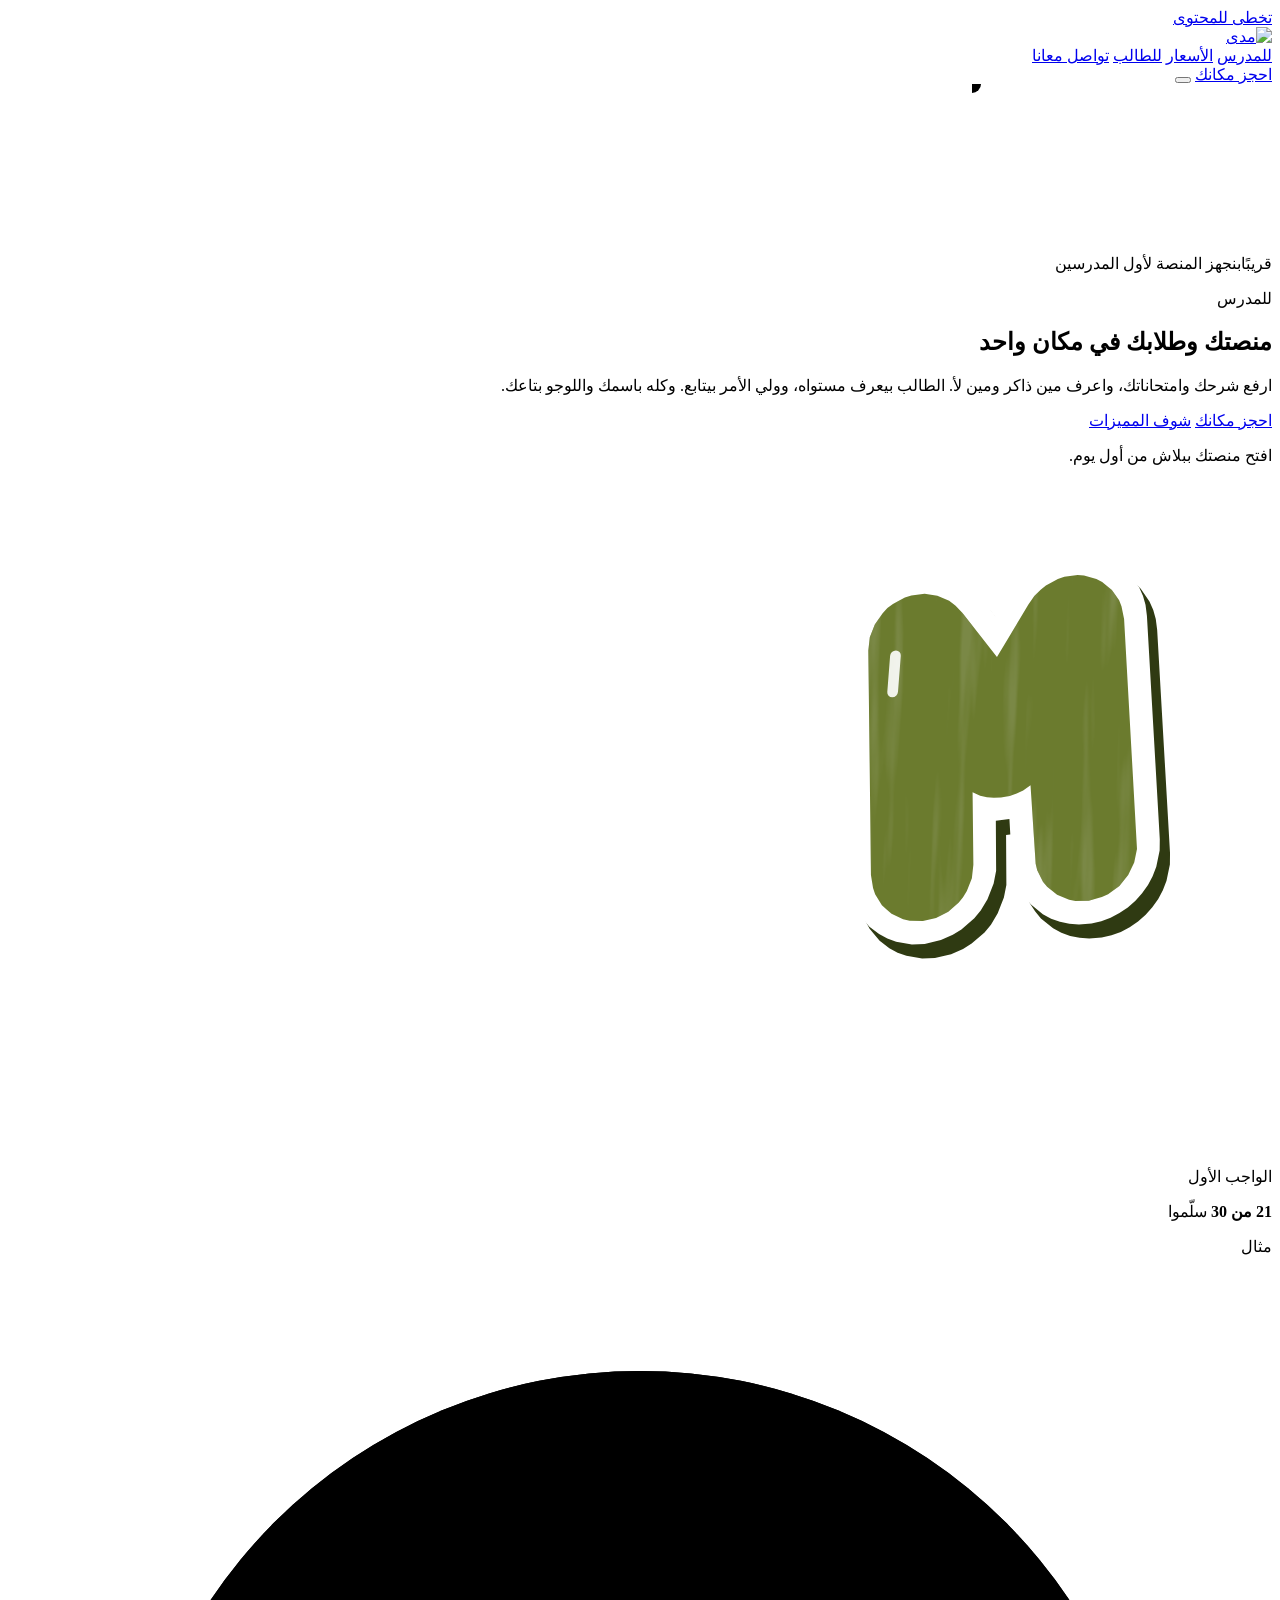
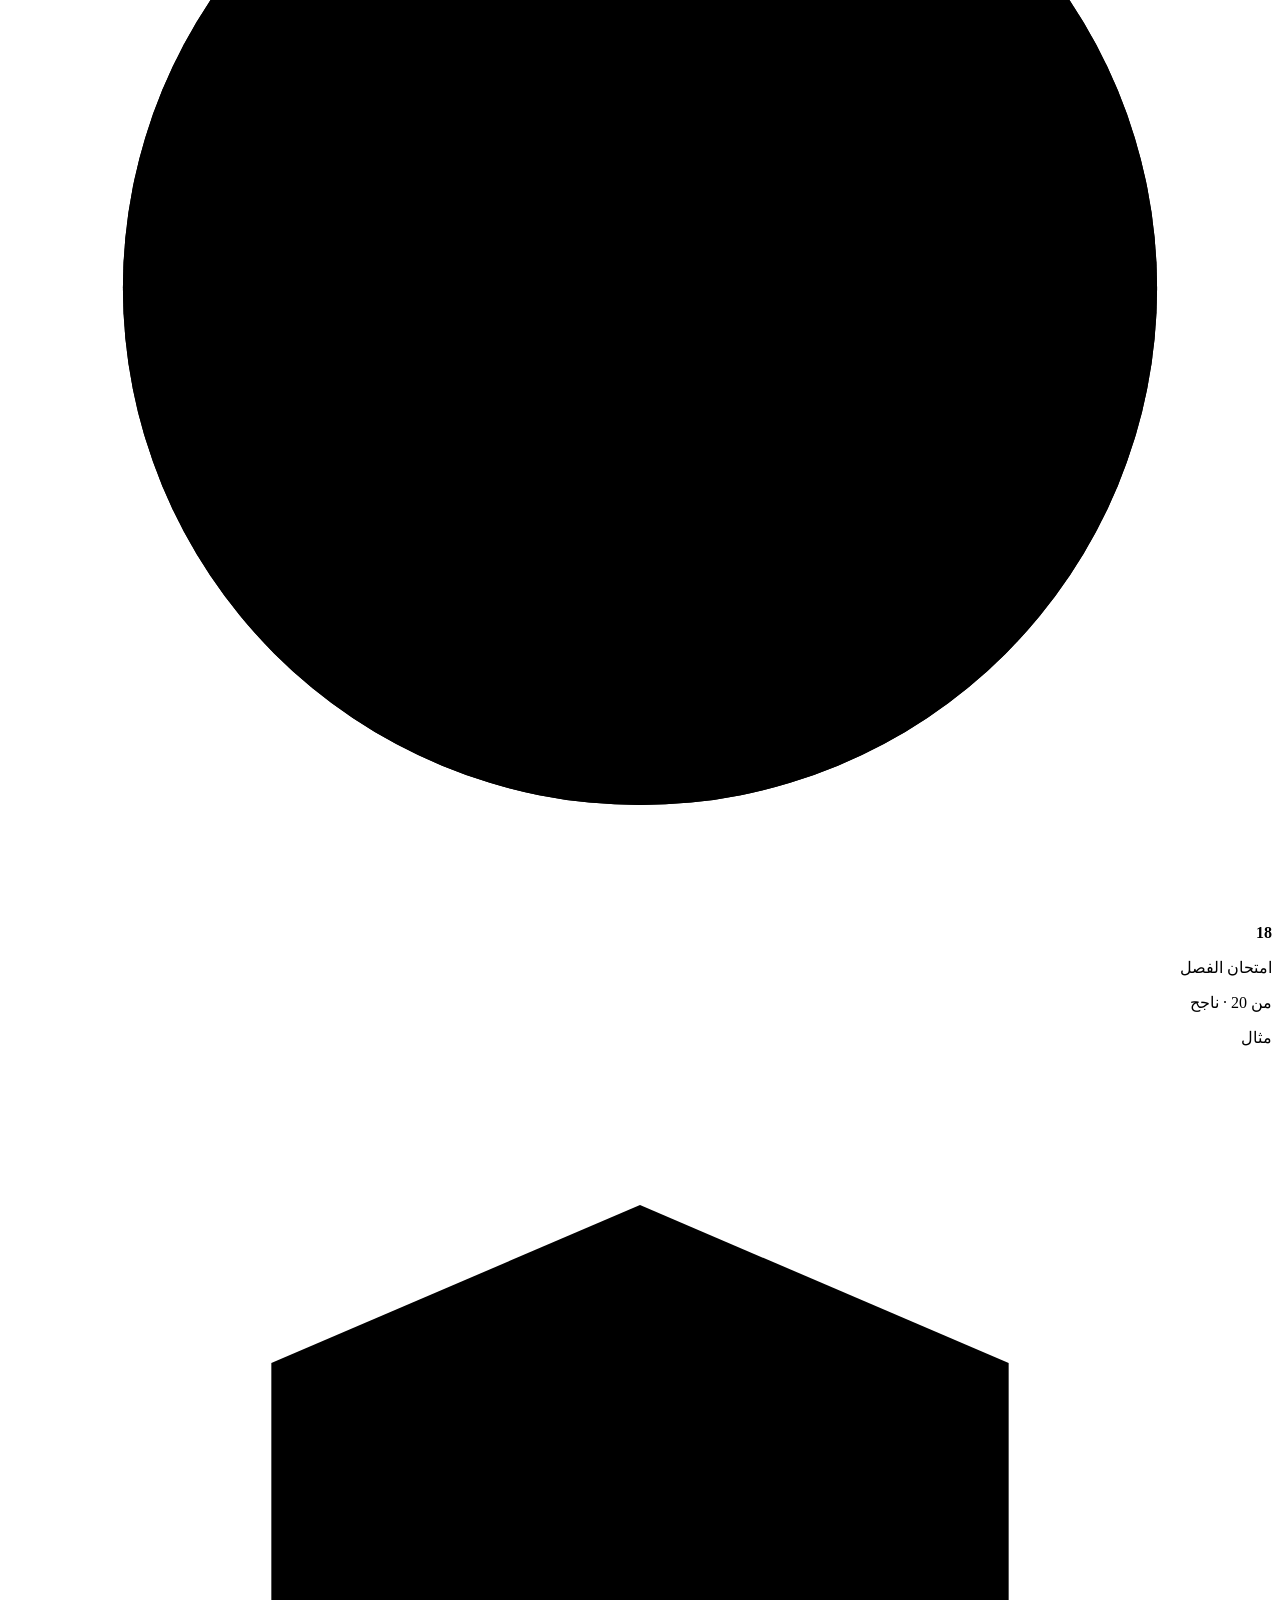
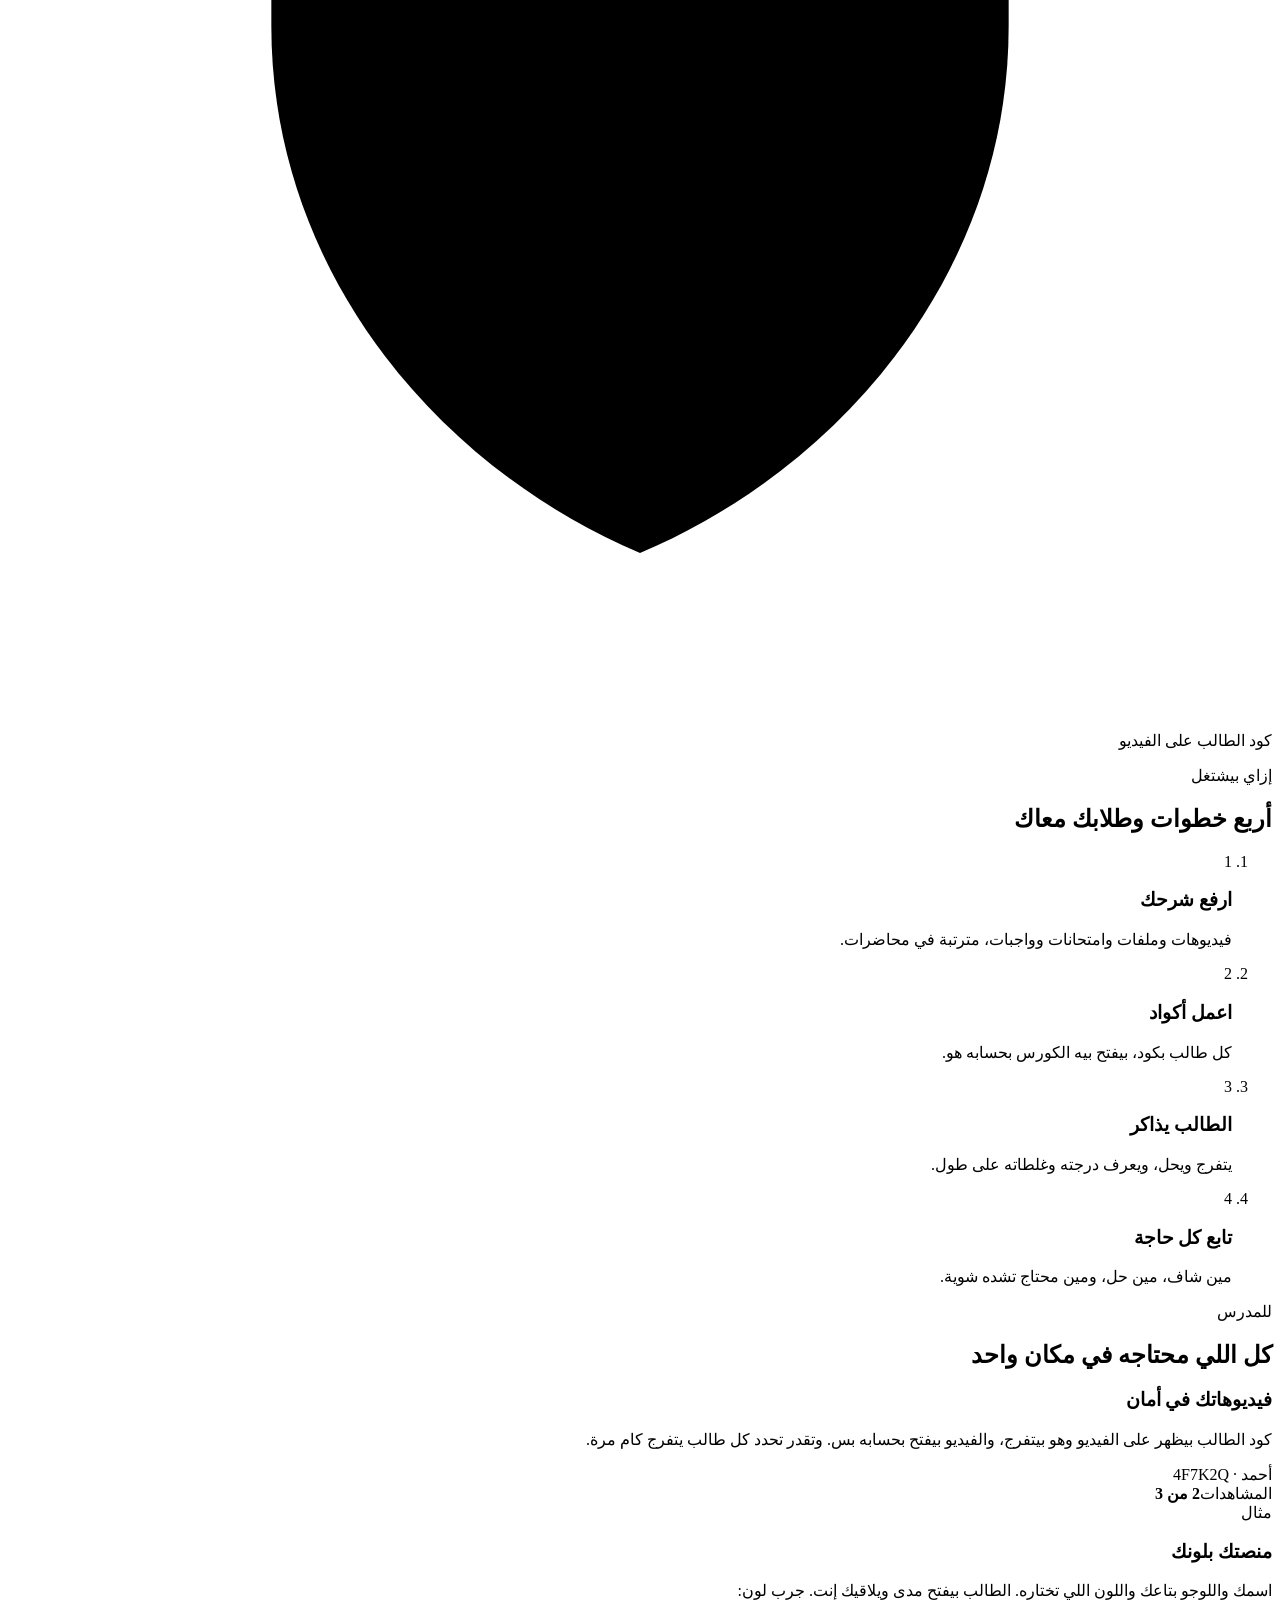
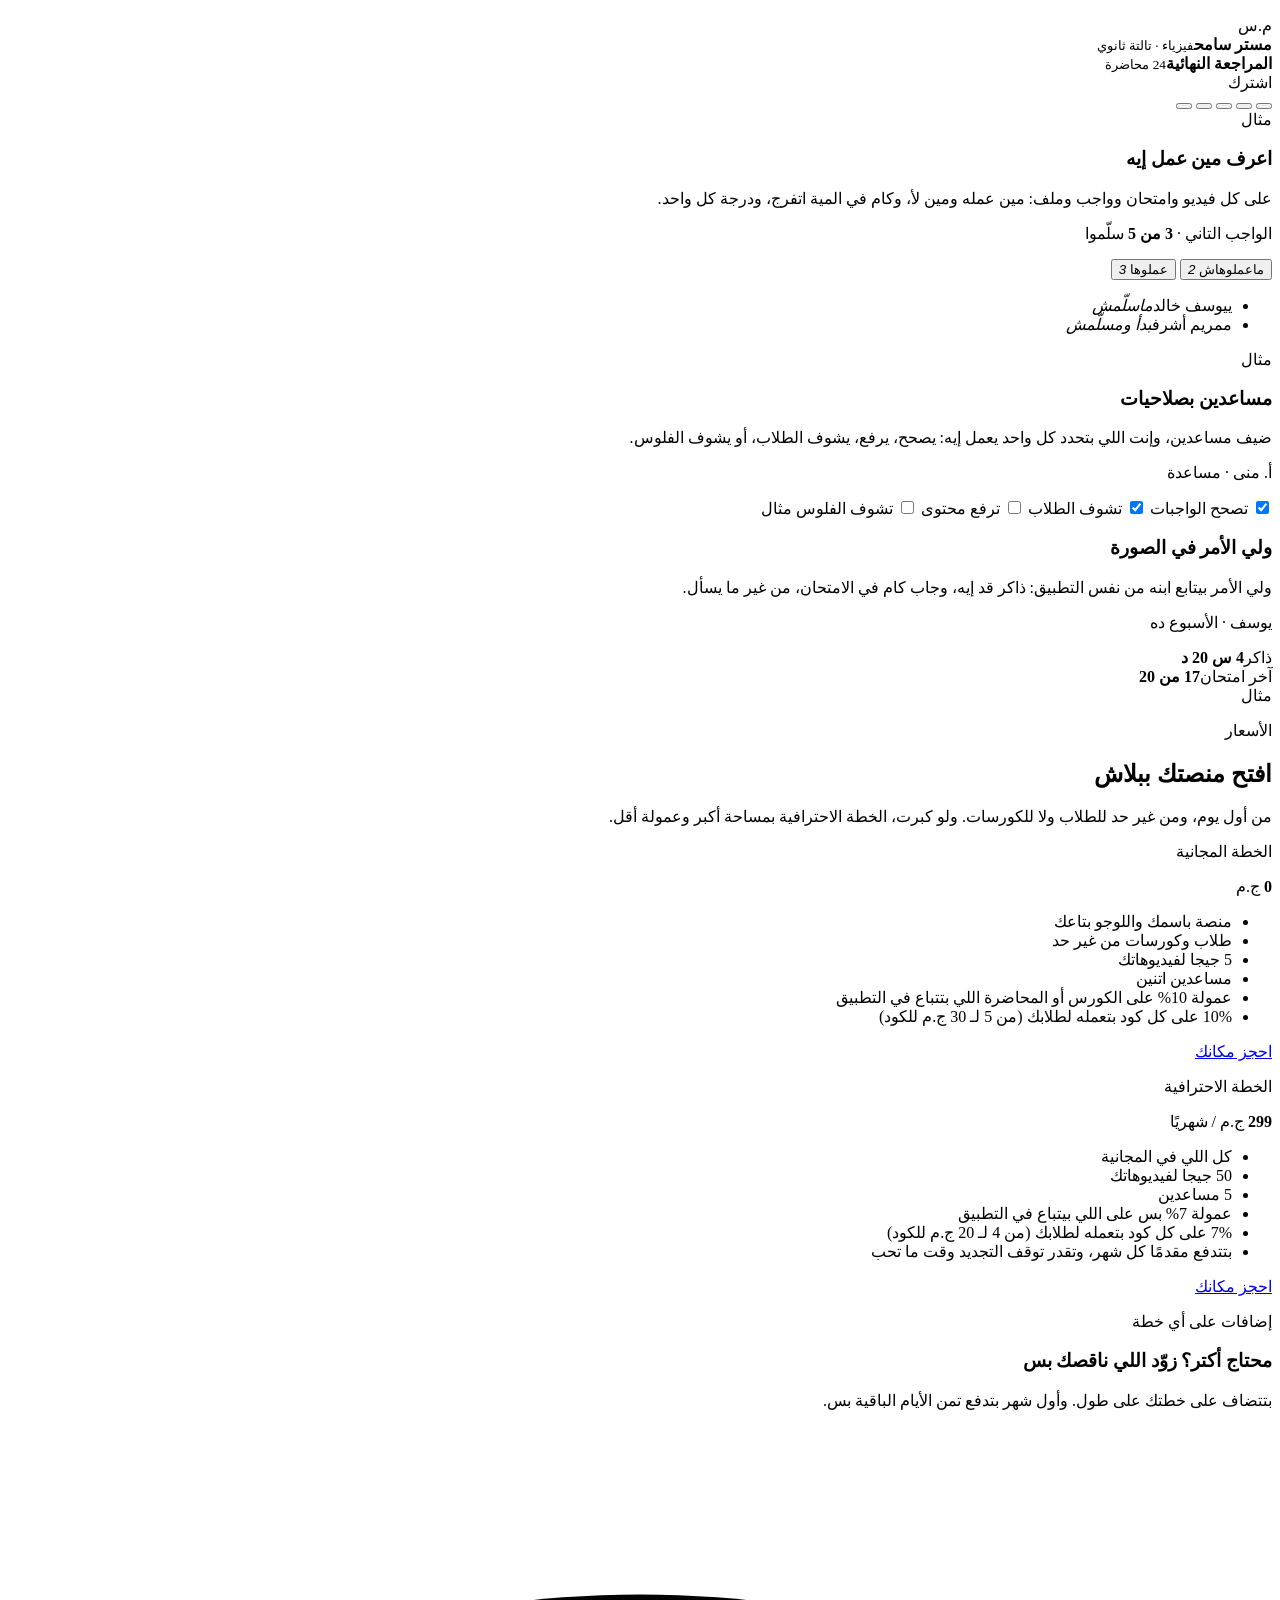
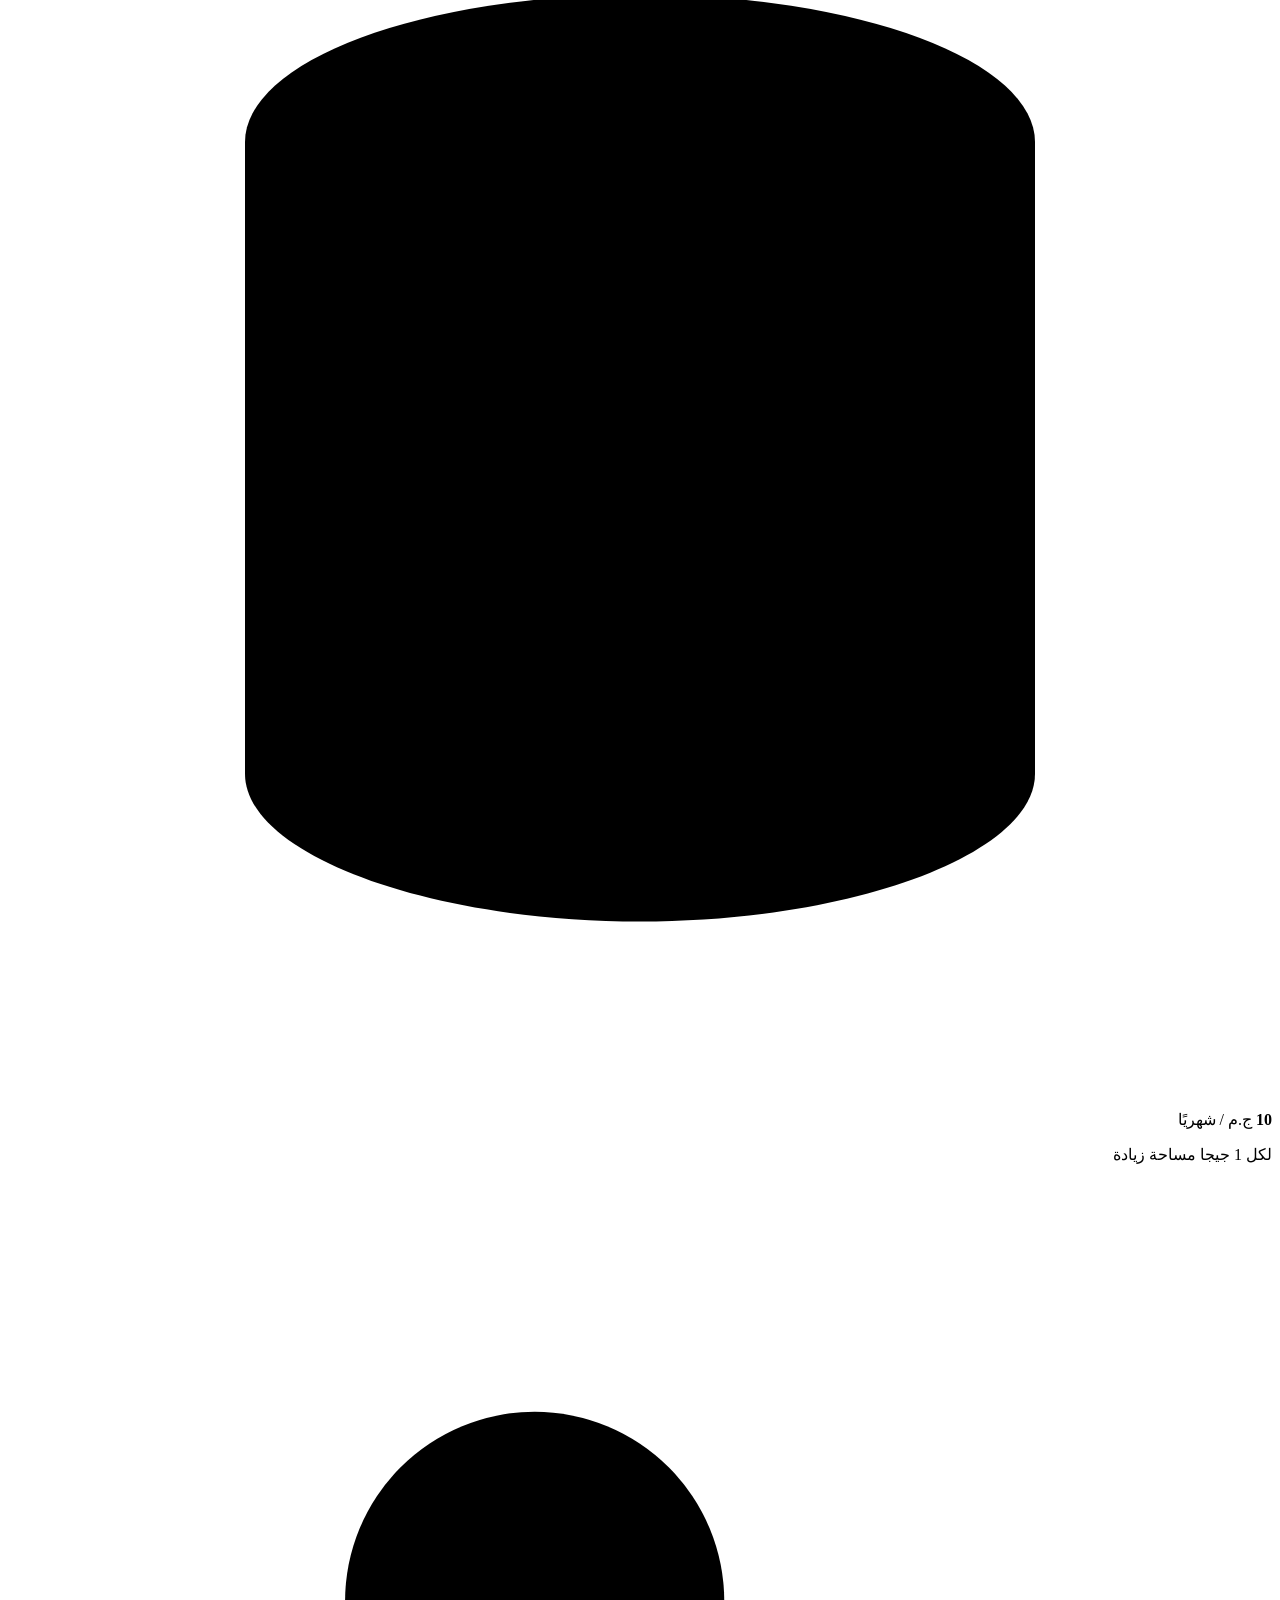
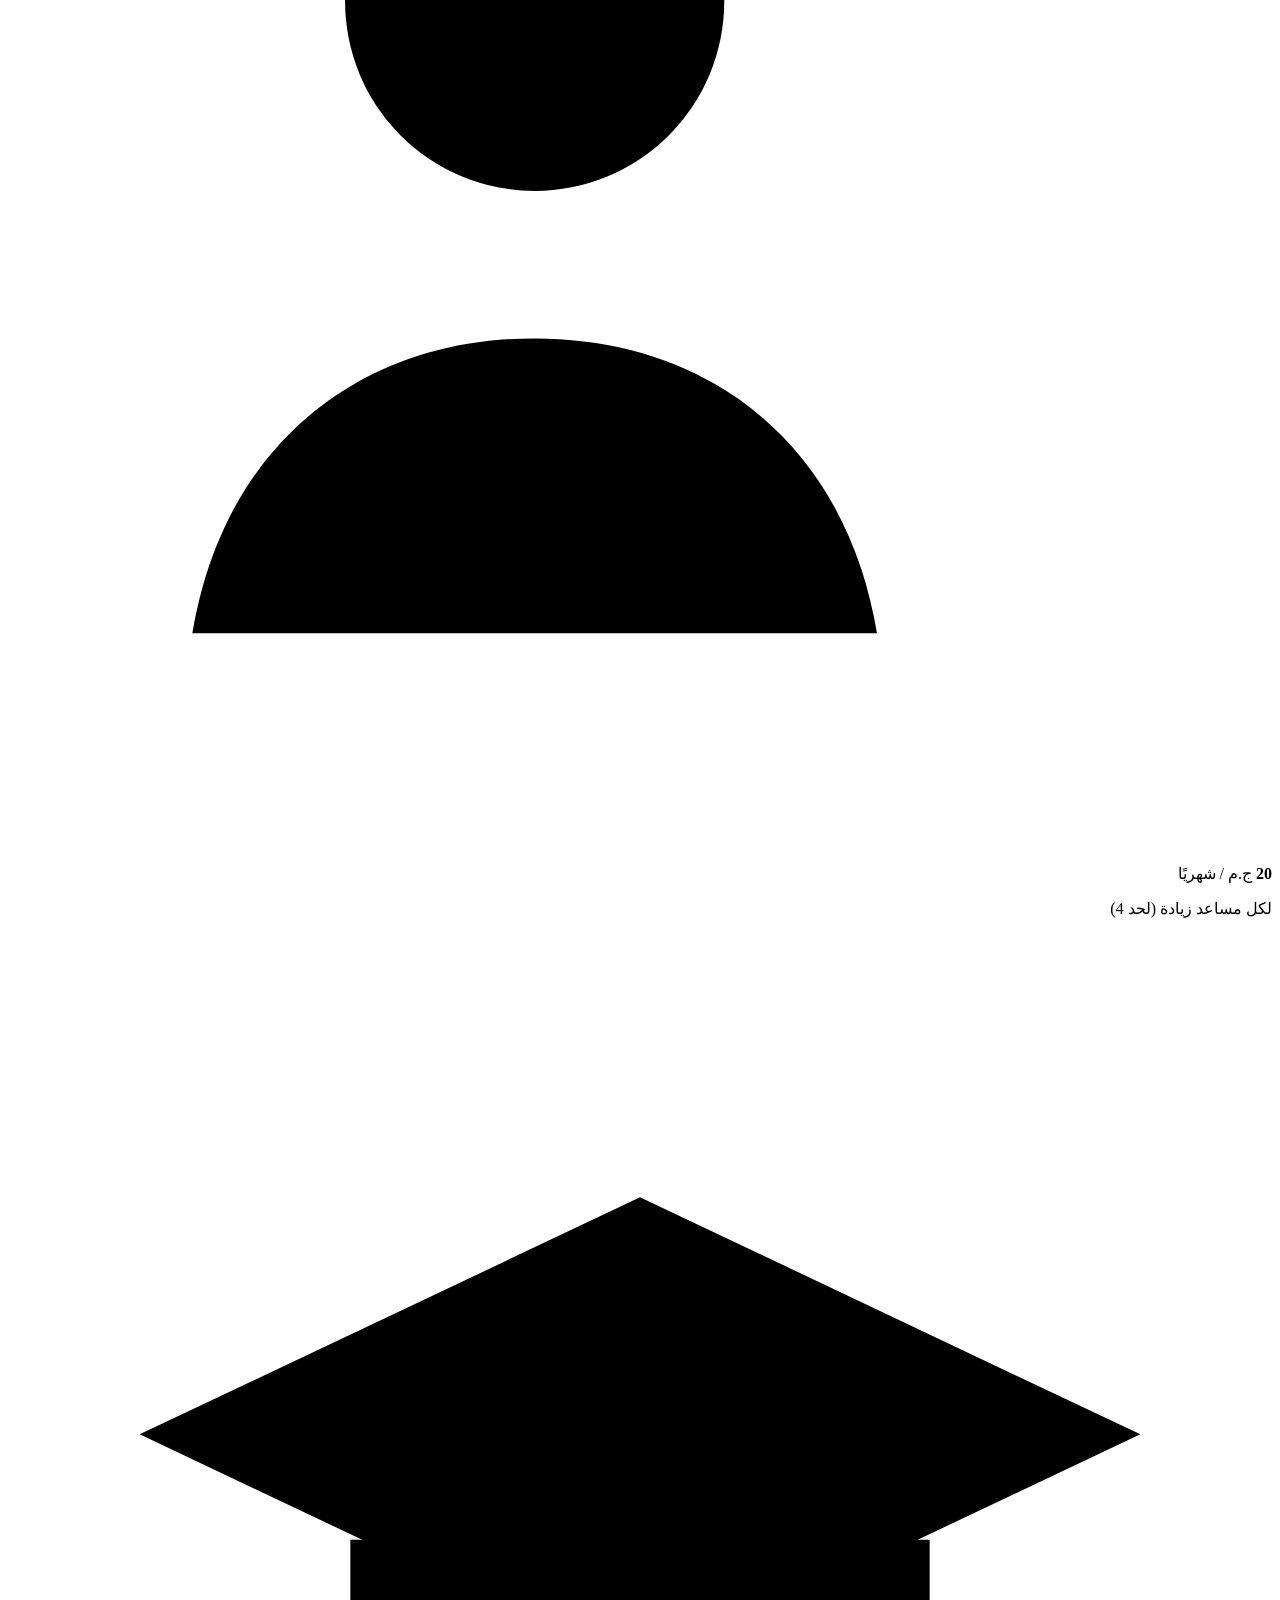
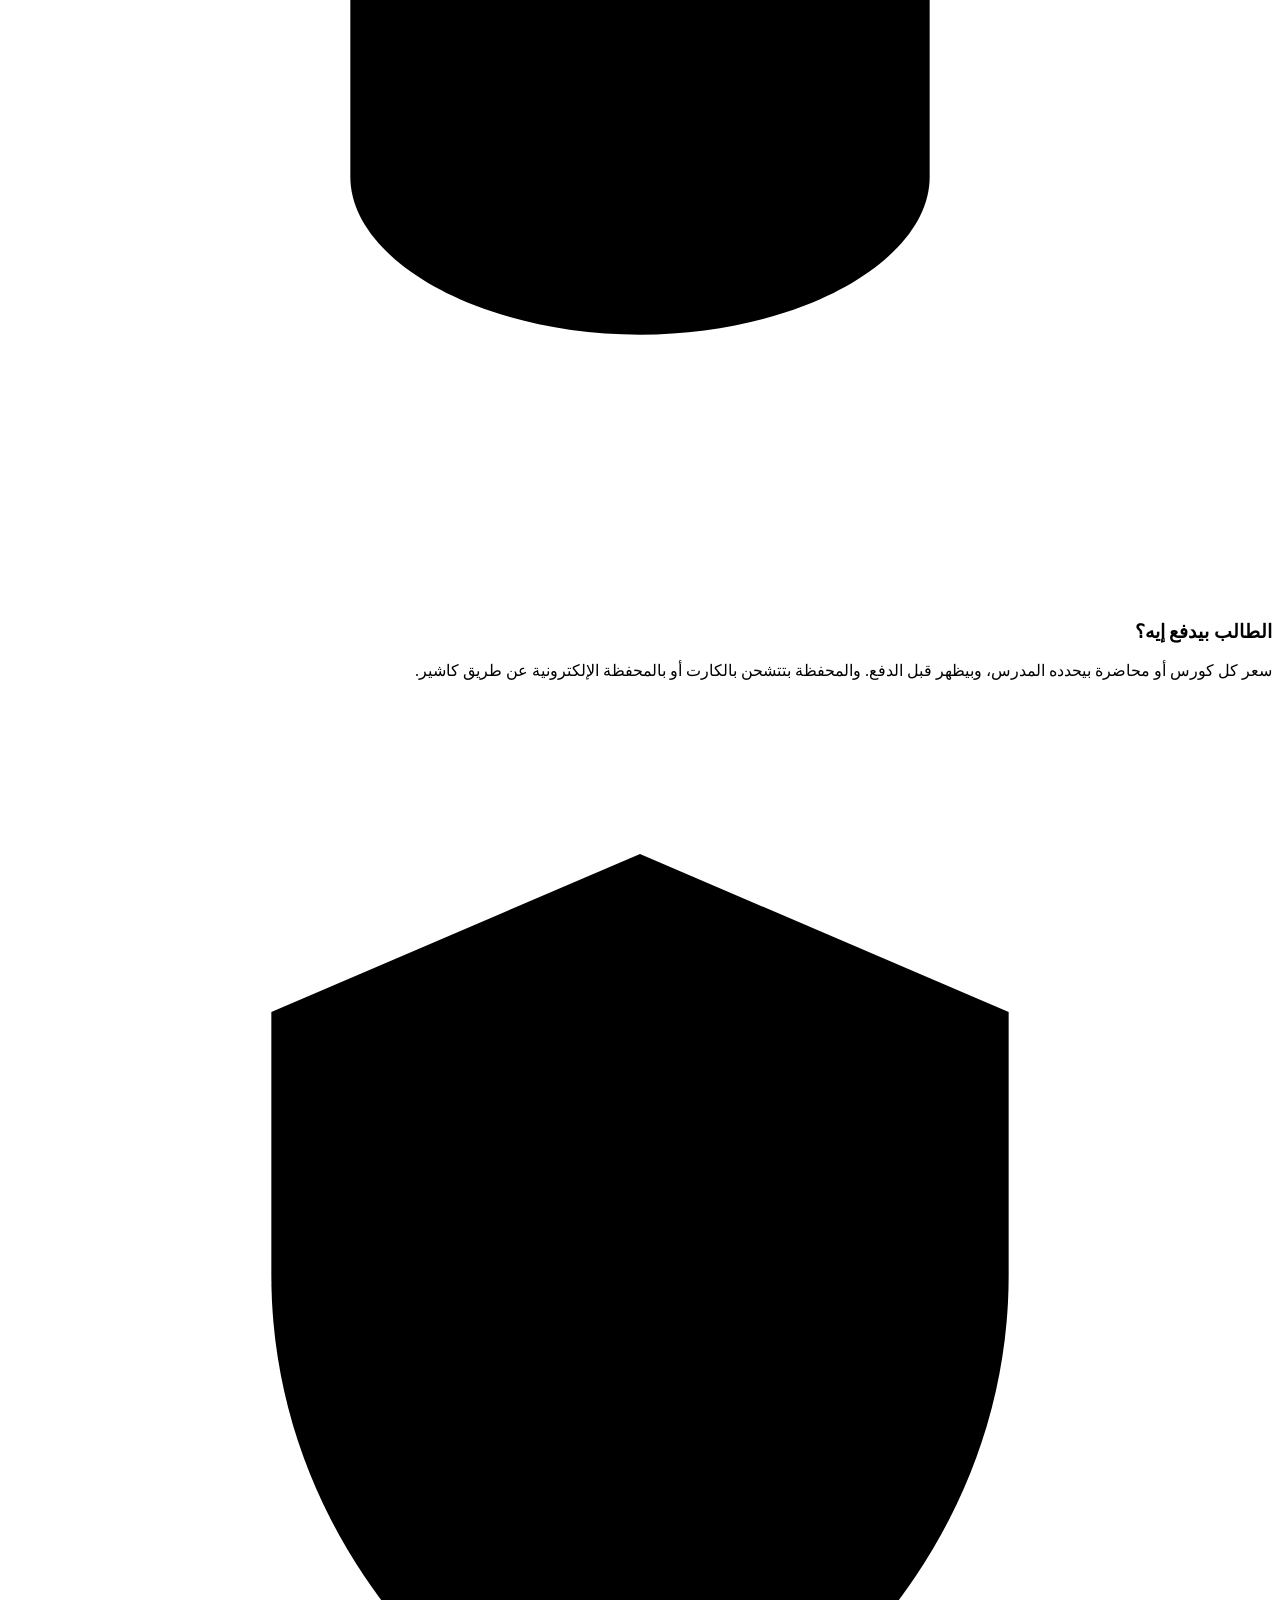
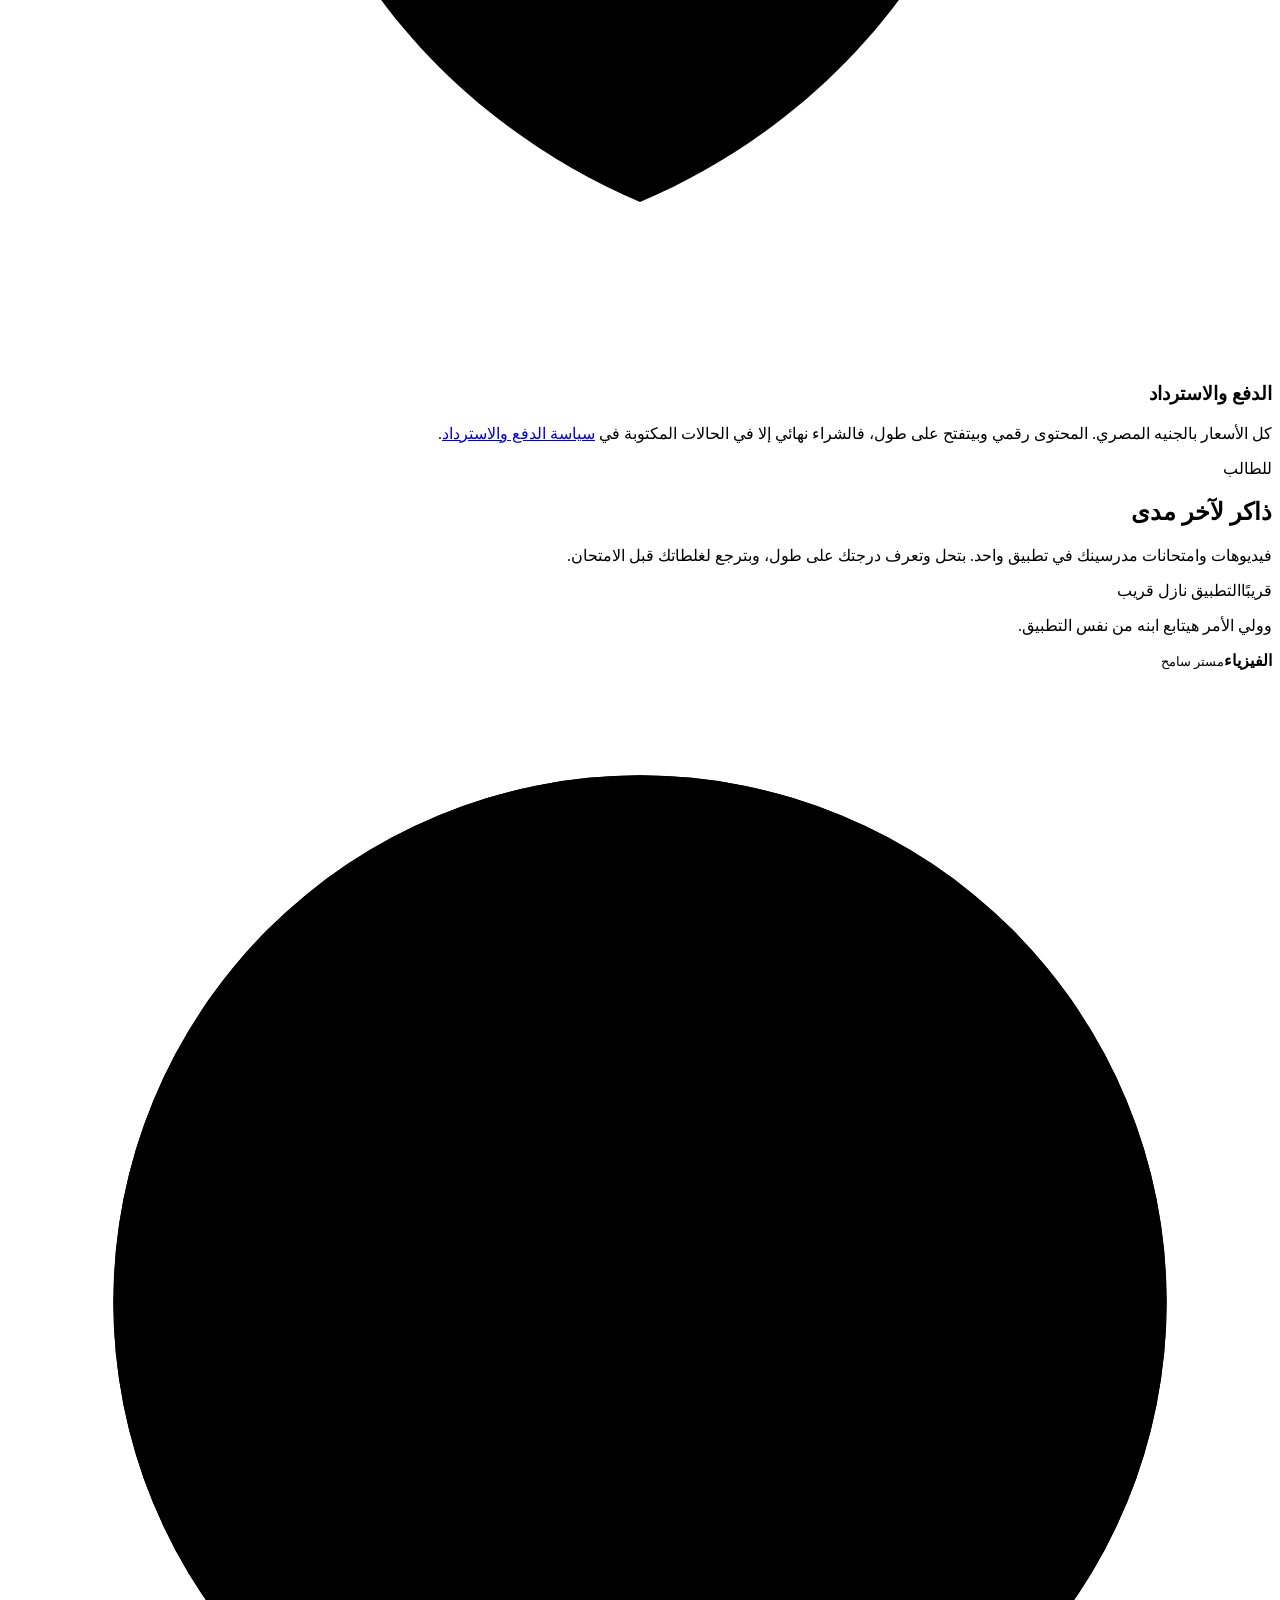
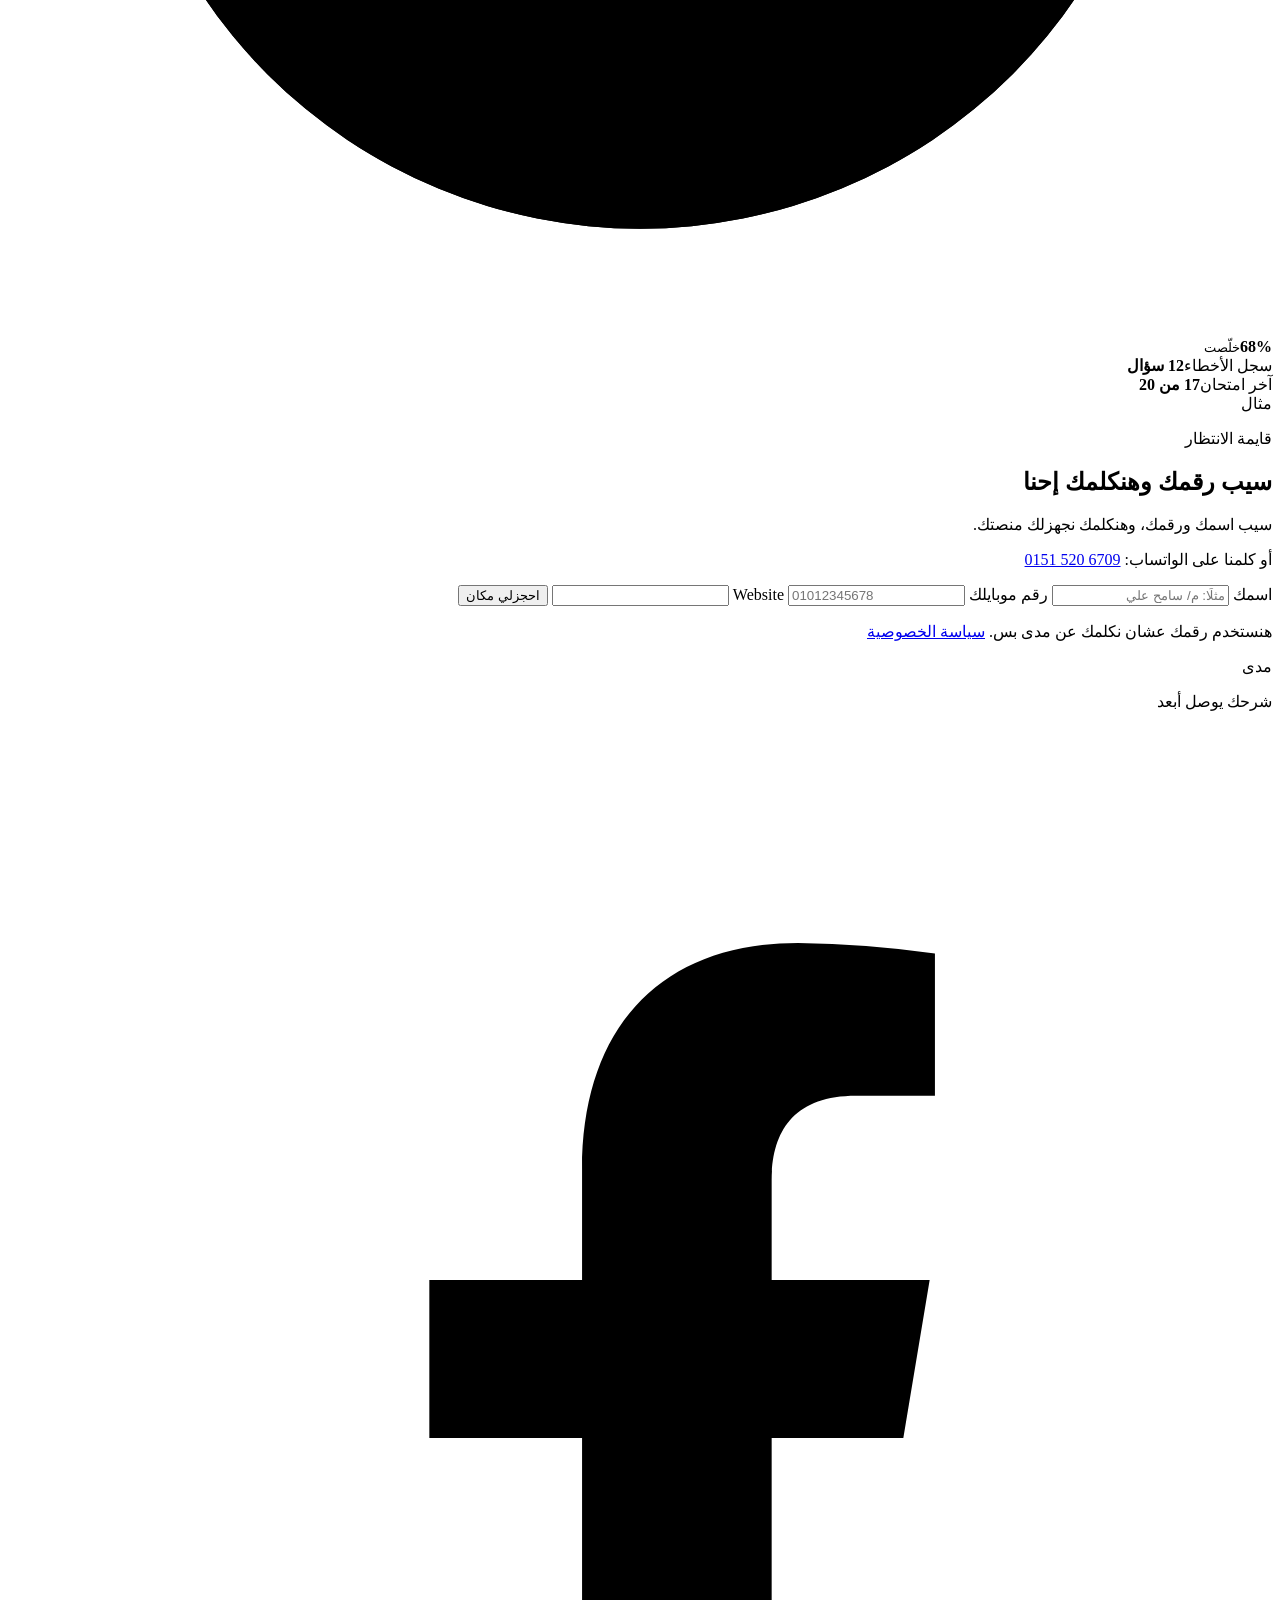
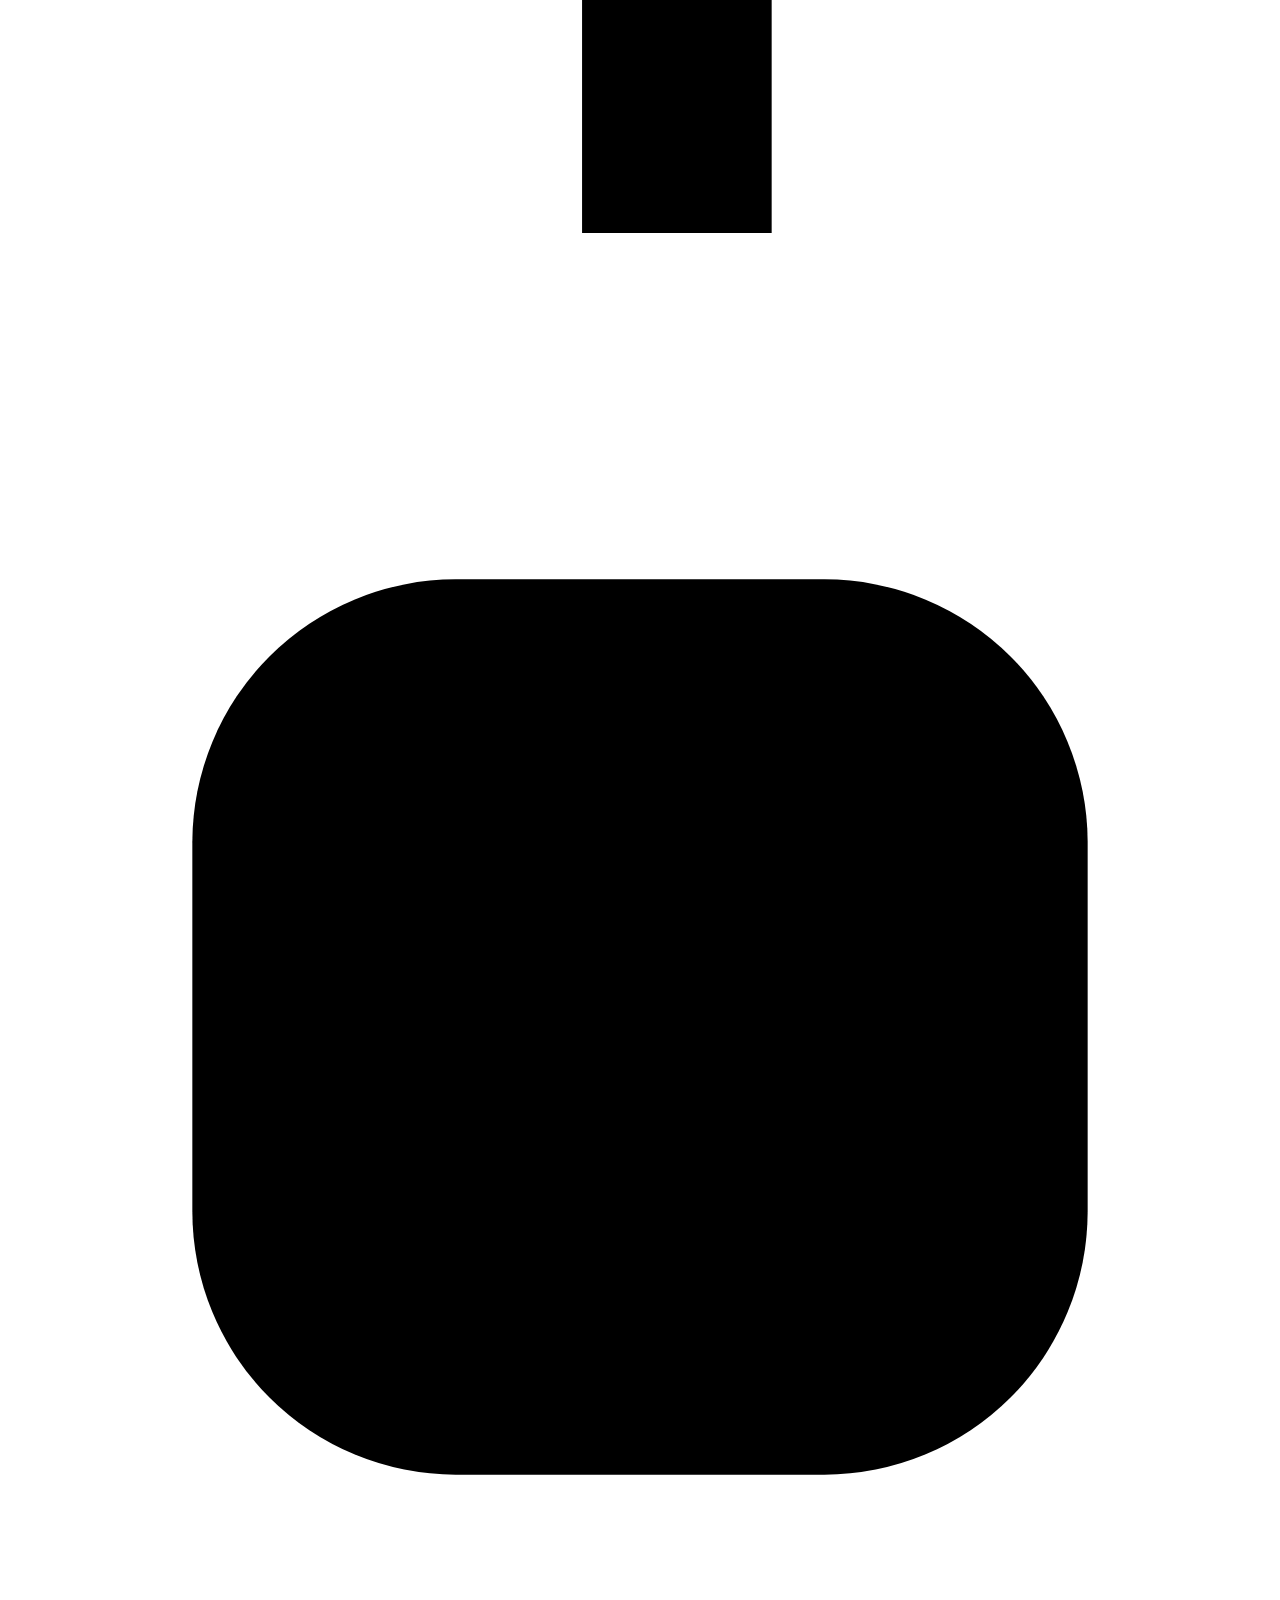
==== commit f6fddf0a: "Publish the landing (mada-project eb8cc2ab)" ====
--- a/index.html
+++ b/index.html
@@ -22,8 +22,8 @@
   <link rel="icon" type="image/png" href="/mada-landing/favicon.png">
   <link rel="preload" href="/mada-landing/fonts/MadaTag-Regular.woff2" as="font" type="font/woff2" crossorigin>
   <link rel="preload" href="/mada-landing/fonts/BalooBhaijaan2-Variable.woff2" as="font" type="font/woff2" crossorigin>
-  <link rel="stylesheet" href="/mada-landing/landing/landing.css?v=mv3u9ocb">
-  <script type="module" src="/mada-landing/landing/main.js?v=mv3u9ocb"></script>
+  <link rel="stylesheet" href="/mada-landing/landing/landing.css?v=mv3v16yf">
+  <script type="module" src="/mada-landing/landing/main.js?v=mv3v16yf"></script>
   <script type="application/ld+json">{"@context":"https://schema.org","@type":"EducationalOrganization","name":"مدى","alternateName":"Mada","url":"https://kareemhekal.github.io/mada-landing","logo":"https://kareemhekal.github.io/mada-landing/brand/mada-wordmark-clean.svg","slogan":"شرحك يوصل أبعد","areaServed":"EG","inLanguage":"ar","telephone":"+201515206709","email":"masaredu.app@gmail.com","sameAs":["https://www.facebook.com/61594158264106/","https://www.instagram.com/mada_page/"]}</script>
 </head>
 <body>
@@ -284,10 +284,41 @@
           </div>
         </div>
 
-        <div class="price-notes" data-reveal>
-          <p><b>إضافات على أي خطة:</b> مساحة زيادة بـ 10 ج.م للجيجا في الشهر، ومساعد زيادة بـ 20 ج.م في الشهر.</p>
-          <p><b>للطالب:</b> سعر كل كورس أو محاضرة بيحدده المدرس، وبيظهر قبل الدفع. والمحفظة بتتشحن بالكارت أو بالمحفظة الإلكترونية عن طريق كاشير.</p>
-          <p>كل الأسعار بالجنيه المصري. المحتوى رقمي وبيتفتح على طول، فالشراء نهائي إلا في الحالات المكتوبة في <a href="/mada-landing/payments/">سياسة الدفع والاسترداد</a>.</p>
+        <div class="card extras" data-reveal>
+          <div class="extras-copy">
+            <p class="price-name">إضافات على أي خطة</p>
+            <h3 class="extras-title">محتاج أكتر؟ زوّد اللي ناقصك بس</h3>
+            <p>بتتضاف على خطتك على طول. وأول شهر بتدفع تمن الأيام الباقية بس.</p>
+          </div>
+          <div class="extra-tiles">
+            <div class="extra-tile">
+              <span class="extra-icon"><svg viewBox="0 0 24 24" aria-hidden="true"><ellipse cx="12" cy="6" rx="7.5" ry="2.8"/><path d="M4.5 6v12c0 1.5 3.4 2.8 7.5 2.8s7.5-1.3 7.5-2.8V6"/><path d="M4.5 12c0 1.5 3.4 2.8 7.5 2.8s7.5-1.3 7.5-2.8"/></svg></span>
+              <p class="extra-price"><b>10</b> ج.م / شهريًا</p>
+              <p class="extra-what">لكل 1 جيجا مساحة زيادة</p>
+            </div>
+            <div class="extra-tile">
+              <span class="extra-icon"><svg viewBox="0 0 24 24" aria-hidden="true"><circle cx="10" cy="8" r="3.6"/><path d="M3.5 20c.6-3.6 3.2-5.6 6.5-5.6s5.9 2 6.5 5.6"/><path d="M18.5 8v6M15.5 11h6"/></svg></span>
+              <p class="extra-price"><b>20</b> ج.م / شهريًا</p>
+              <p class="extra-what">لكل مساعد زيادة (لحد 4)</p>
+            </div>
+          </div>
+        </div>
+
+        <div class="price-facts">
+          <div class="card fact" data-reveal>
+            <span class="extra-icon"><svg viewBox="0 0 24 24" aria-hidden="true"><path d="M2.5 9.5L12 5l9.5 4.5L12 14z"/><path d="M6.5 11.5V16c0 1.6 2.5 3 5.5 3s5.5-1.4 5.5-3v-4.5"/></svg></span>
+            <div>
+              <h3>الطالب بيدفع إيه؟</h3>
+              <p>سعر كل كورس أو محاضرة بيحدده المدرس، وبيظهر قبل الدفع. والمحفظة بتتشحن بالكارت أو بالمحفظة الإلكترونية عن طريق كاشير.</p>
+            </div>
+          </div>
+          <div class="card fact" data-reveal>
+            <span class="extra-icon"><svg viewBox="0 0 24 24" aria-hidden="true"><path d="M12 3l7 3v5c0 4.5-3 8.3-7 10-4-1.7-7-5.5-7-10V6l7-3z"/><path d="M9 12l2 2 4-4"/></svg></span>
+            <div>
+              <h3>الدفع والاسترداد</h3>
+              <p>كل الأسعار بالجنيه المصري. المحتوى رقمي وبيتفتح على طول، فالشراء نهائي إلا في الحالات المكتوبة في <a href="/mada-landing/payments/">سياسة الدفع والاسترداد</a>.</p>
+            </div>
+          </div>
         </div>
       </div>
     </section>
@@ -307,7 +338,7 @@
         </div>
         <div class="phone glass" data-reveal aria-hidden="true">
           <div class="phone-head"><b>الفيزياء</b><small>مستر سامح</small></div>
-          <div class="big-ring"><svg viewBox="0 0 120 120"><circle cx="60" cy="60" r="50"/><circle class="ring-on" cx="60" cy="60" r="50"/></svg><b>68%</b><small>خلّصت</small></div>
+          <div class="big-ring"><svg viewBox="0 0 120 120"><circle cx="60" cy="60" r="50"/><circle class="ring-on" cx="60" cy="60" r="50"/></svg><span class="ring-label"><b>68%</b><small>خلّصت</small></span></div>
           <div class="phone-row"><span>سجل الأخطاء</span><b>12 سؤال</b></div>
           <div class="phone-row"><span>آخر امتحان</span><b>17 من 20</b></div>
           <span class="sample">مثال</span>
